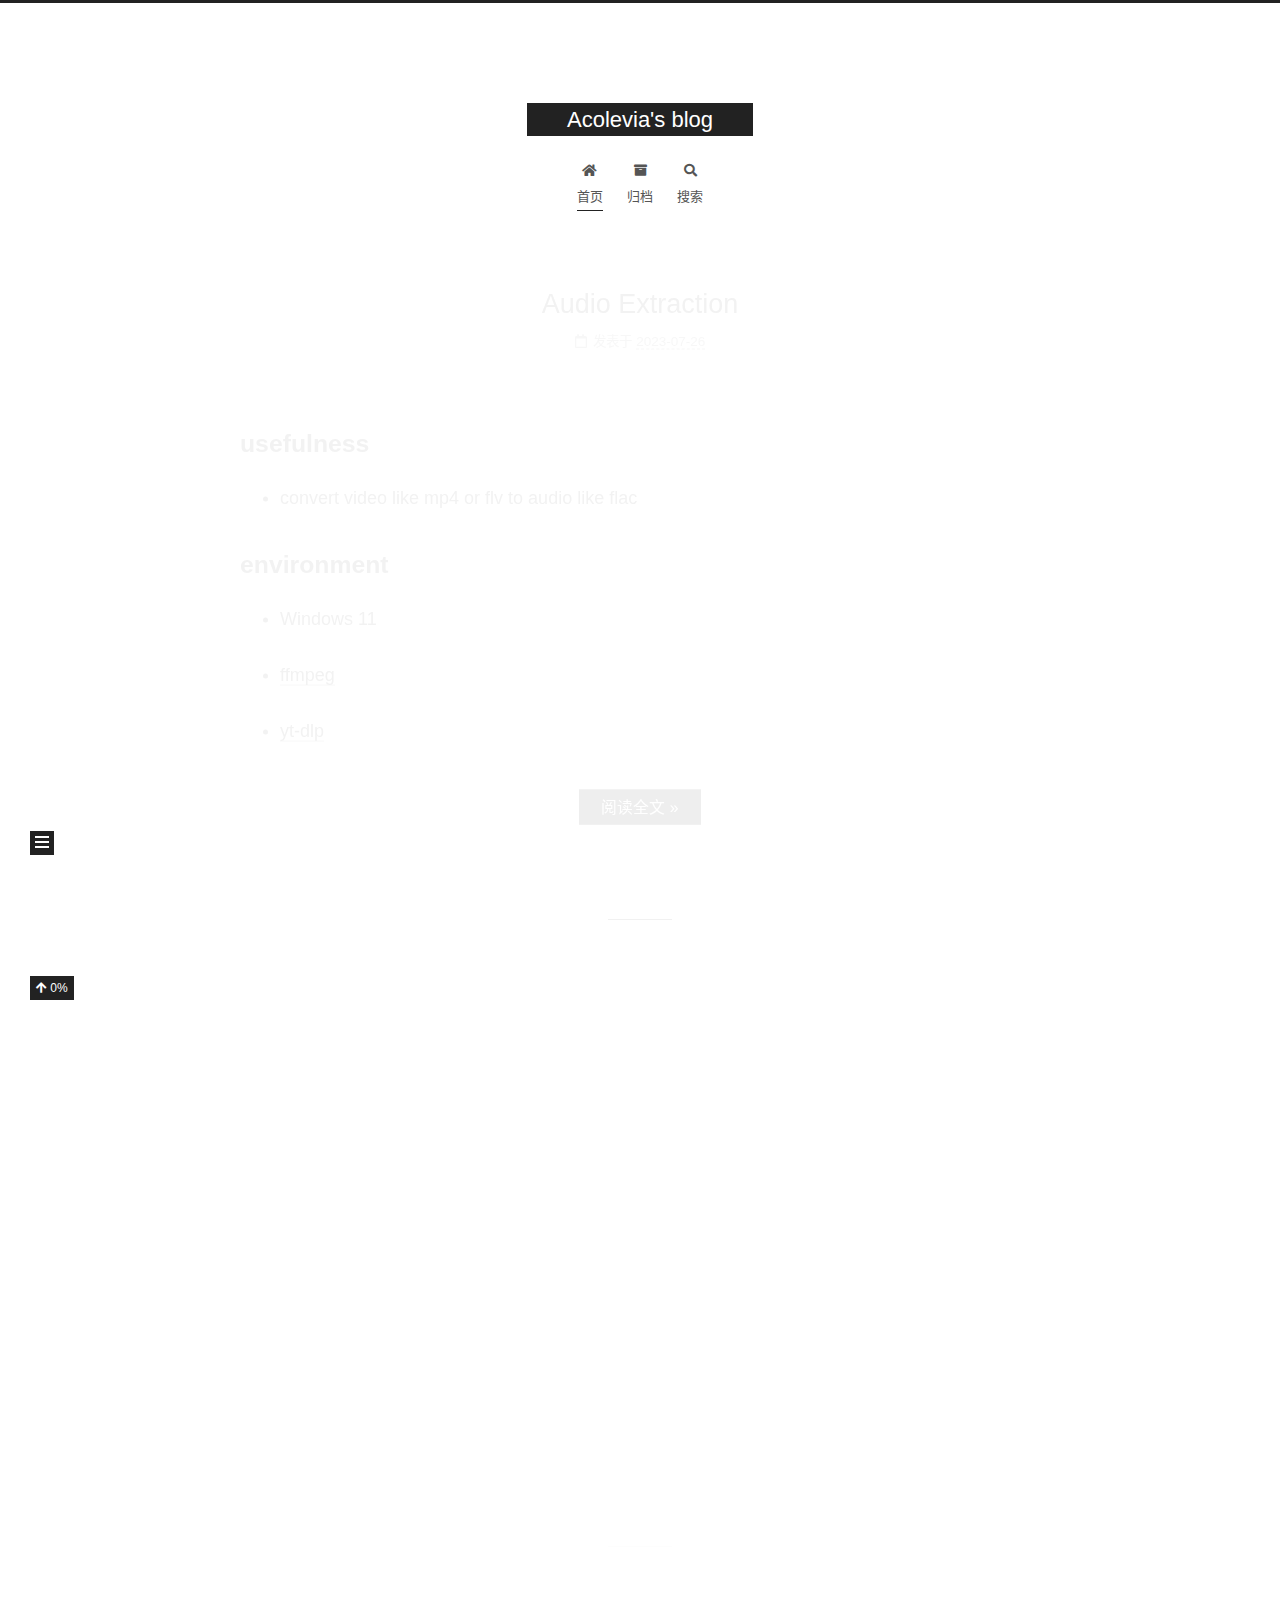
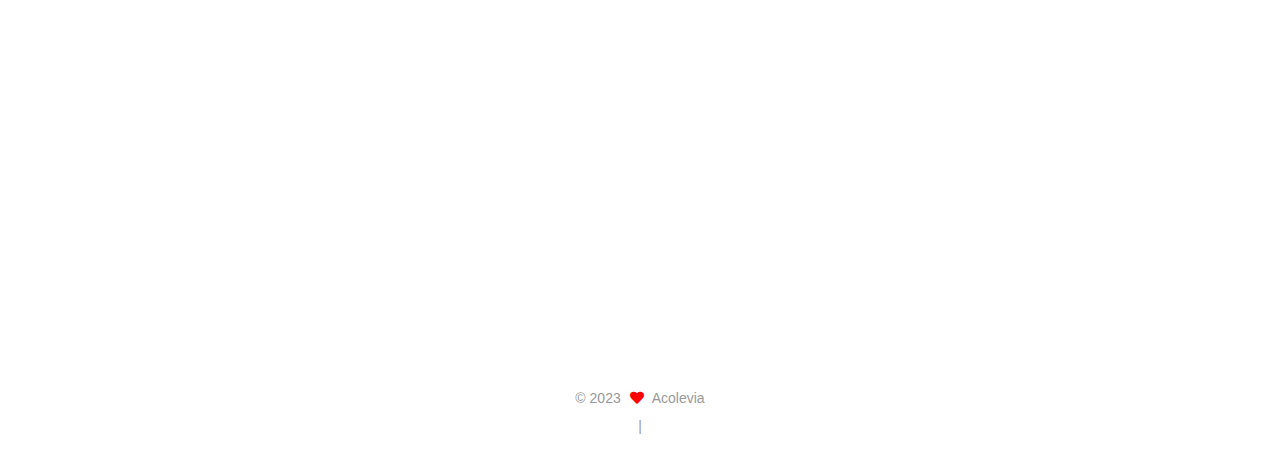
==== index.html @ 75b276a3 "Site updated: 2023-07-26 22:50:35" ====
<!DOCTYPE html>
<html lang="zh-CN">
<head>
  <meta charset="UTF-8">
<meta name="viewport" content="width=device-width, initial-scale=1, maximum-scale=2">
<meta name="theme-color" content="#222">
<meta name="generator" content="Hexo 6.3.0">
  <link rel="apple-touch-icon" sizes="180x180" href="/images/favicon.png">
  <link rel="icon" type="image/png" sizes="32x32" href="/images/favicon.png">
  <link rel="icon" type="image/png" sizes="16x16" href="/images/favicon.png">
  <link rel="mask-icon" href="/images/favicon.png" color="#222">

<link rel="stylesheet" href="/css/main.css">


<link rel="stylesheet" href="/lib/font-awesome/css/all.min.css">

<script id="hexo-configurations">
    var NexT = window.NexT || {};
    var CONFIG = {"hostname":"acolevia.ga","root":"/","scheme":"Muse","version":"7.8.0","exturl":false,"sidebar":{"position":"left","display":"post","padding":18,"offset":12,"onmobile":false},"copycode":{"enable":false,"show_result":false,"style":null},"back2top":{"enable":true,"sidebar":false,"scrollpercent":true},"bookmark":{"enable":false,"color":"#222","save":"auto"},"fancybox":false,"mediumzoom":false,"lazyload":false,"pangu":false,"comments":{"style":"tabs","active":null,"storage":true,"lazyload":false,"nav":null},"algolia":{"hits":{"per_page":10},"labels":{"input_placeholder":"Search for Posts","hits_empty":"We didn't find any results for the search: ${query}","hits_stats":"${hits} results found in ${time} ms"}},"localsearch":{"enable":true,"trigger":"auto","top_n_per_article":1,"unescape":false,"preload":false},"motion":{"enable":true,"async":false,"transition":{"post_block":"fadeIn","post_header":"slideDownIn","post_body":"slideDownIn","coll_header":"slideLeftIn","sidebar":"slideUpIn"}},"path":"search.xml"};
  </script>

  <meta name="description" content="share something">
<meta property="og:type" content="website">
<meta property="og:title" content="Acolevia&#39;s blog">
<meta property="og:url" content="http://acolevia.ga/index.html">
<meta property="og:site_name" content="Acolevia&#39;s blog">
<meta property="og:description" content="share something">
<meta property="og:locale" content="zh_CN">
<meta property="article:author" content="Acolevia">
<meta name="twitter:card" content="summary">

<link rel="canonical" href="http://acolevia.ga/">


<script id="page-configurations">
  // https://hexo.io/docs/variables.html
  CONFIG.page = {
    sidebar: "",
    isHome : true,
    isPost : false,
    lang   : 'zh-CN'
  };
</script>

  <title>Acolevia's blog</title>
  






  <noscript>
  <style>
  .use-motion .brand,
  .use-motion .menu-item,
  .sidebar-inner,
  .use-motion .post-block,
  .use-motion .pagination,
  .use-motion .comments,
  .use-motion .post-header,
  .use-motion .post-body,
  .use-motion .collection-header { opacity: initial; }

  .use-motion .site-title,
  .use-motion .site-subtitle {
    opacity: initial;
    top: initial;
  }

  .use-motion .logo-line-before i { left: initial; }
  .use-motion .logo-line-after i { right: initial; }
  </style>
</noscript>

</head>

<body itemscope itemtype="http://schema.org/WebPage">
  <div class="container use-motion">
    <div class="headband"></div>

    <header class="header" itemscope itemtype="http://schema.org/WPHeader">
      <div class="header-inner"><div class="site-brand-container">
  <div class="site-nav-toggle">
    <div class="toggle" aria-label="切换导航栏">
      <span class="toggle-line toggle-line-first"></span>
      <span class="toggle-line toggle-line-middle"></span>
      <span class="toggle-line toggle-line-last"></span>
    </div>
  </div>

  <div class="site-meta">

    <a href="/" class="brand" rel="start">
      <span class="logo-line-before"><i></i></span>
      <h1 class="site-title">Acolevia's blog</h1>
      <span class="logo-line-after"><i></i></span>
    </a>
  </div>

  <div class="site-nav-right">
    <div class="toggle popup-trigger">
        <i class="fa fa-search fa-fw fa-lg"></i>
    </div>
  </div>
</div>




<nav class="site-nav">
  <ul id="menu" class="main-menu menu">
        <li class="menu-item menu-item-home">

    <a href="/" rel="section"><i class="fa fa-home fa-fw"></i>首页</a>

  </li>
        <li class="menu-item menu-item-archives">

    <a href="/archives/" rel="section"><i class="fa fa-archive fa-fw"></i>归档</a>

  </li>
      <li class="menu-item menu-item-search">
        <a role="button" class="popup-trigger"><i class="fa fa-search fa-fw"></i>搜索
        </a>
      </li>
  </ul>
</nav>



  <div class="search-pop-overlay">
    <div class="popup search-popup">
        <div class="search-header">
  <span class="search-icon">
    <i class="fa fa-search"></i>
  </span>
  <div class="search-input-container">
    <input autocomplete="off" autocapitalize="off"
           placeholder="搜索..." spellcheck="false"
           type="search" class="search-input">
  </div>
  <span class="popup-btn-close">
    <i class="fa fa-times-circle"></i>
  </span>
</div>
<div id="search-result">
  <div id="no-result">
    <i class="fa fa-spinner fa-pulse fa-5x fa-fw"></i>
  </div>
</div>

    </div>
  </div>

</div>
    </header>

    
  <div class="back-to-top">
    <i class="fa fa-arrow-up"></i>
    <span>0%</span>
  </div>


    <main class="main">
      <div class="main-inner">
        <div class="content-wrap">
          

          <div class="content index posts-expand">
            
      
  
  
  <article itemscope itemtype="http://schema.org/Article" class="post-block" lang="zh-CN">
    <link itemprop="mainEntityOfPage" href="http://acolevia.ga/2023/07/26/Audio-Extraction/">

    <span hidden itemprop="author" itemscope itemtype="http://schema.org/Person">
      <meta itemprop="image" content="/images/avatar.gif">
      <meta itemprop="name" content="Acolevia">
      <meta itemprop="description" content="share something">
    </span>

    <span hidden itemprop="publisher" itemscope itemtype="http://schema.org/Organization">
      <meta itemprop="name" content="Acolevia's blog">
    </span>
      <header class="post-header">
        <h2 class="post-title" itemprop="name headline">
          
            <a href="/2023/07/26/Audio-Extraction/" class="post-title-link" itemprop="url">Audio Extraction</a>
        </h2>

        <div class="post-meta">
            <span class="post-meta-item">
              <span class="post-meta-item-icon">
                <i class="far fa-calendar"></i>
              </span>
              <span class="post-meta-item-text">发表于</span>
              

              <time title="创建时间：2023-07-26 14:44:27 / 修改时间：16:26:02" itemprop="dateCreated datePublished" datetime="2023-07-26T14:44:27+08:00">2023-07-26</time>
            </span>

          

        </div>
      </header>

    
    
    
    <div class="post-body" itemprop="articleBody">

      
          <h2 id="usefulness"><a href="#usefulness" class="headerlink" title="usefulness"></a>usefulness</h2><ul>
<li>convert video like mp4 or flv to audio like flac</li>
</ul>
<h2 id="environment"><a href="#environment" class="headerlink" title="environment"></a>environment</h2><ul>
<li><p>Windows 11</p>
</li>
<li><p><a target="_blank" rel="noopener" href="https://www.ffmpeg.org/">ffmpeg</a></p>
</li>
<li><p><a target="_blank" rel="noopener" href="https://github.com/yt-dlp/yt-dlp">yt-dlp</a></p>
</li>
</ul>
          <!--noindex-->
            <div class="post-button">
              <a class="btn" href="/2023/07/26/Audio-Extraction/#more" rel="contents">
                阅读全文 &raquo;
              </a>
            </div>
          <!--/noindex-->
        
      
    </div>

    
    
    
      <footer class="post-footer">
        <div class="post-eof"></div>
      </footer>
  </article>
  
  
  

      
  
  
  <article itemscope itemtype="http://schema.org/Article" class="post-block" lang="zh-CN">
    <link itemprop="mainEntityOfPage" href="http://acolevia.ga/2023/07/24/%E6%B5%81%E9%87%8F%E8%BD%AC%E5%8F%91/">

    <span hidden itemprop="author" itemscope itemtype="http://schema.org/Person">
      <meta itemprop="image" content="/images/avatar.gif">
      <meta itemprop="name" content="Acolevia">
      <meta itemprop="description" content="share something">
    </span>

    <span hidden itemprop="publisher" itemscope itemtype="http://schema.org/Organization">
      <meta itemprop="name" content="Acolevia's blog">
    </span>
      <header class="post-header">
        <h2 class="post-title" itemprop="name headline">
          
            <a href="/2023/07/24/%E6%B5%81%E9%87%8F%E8%BD%AC%E5%8F%91/" class="post-title-link" itemprop="url">流量转发</a>
        </h2>

        <div class="post-meta">
            <span class="post-meta-item">
              <span class="post-meta-item-icon">
                <i class="far fa-calendar"></i>
              </span>
              <span class="post-meta-item-text">发表于</span>

              <time title="创建时间：2023-07-24 15:00:58" itemprop="dateCreated datePublished" datetime="2023-07-24T15:00:58+08:00">2023-07-24</time>
            </span>
              <span class="post-meta-item">
                <span class="post-meta-item-icon">
                  <i class="far fa-calendar-check"></i>
                </span>
                <span class="post-meta-item-text">更新于</span>
                <time title="修改时间：2023-07-26 13:55:28" itemprop="dateModified" datetime="2023-07-26T13:55:28+08:00">2023-07-26</time>
              </span>

          

        </div>
      </header>

    
    
    
    <div class="post-body" itemprop="articleBody">

      
          <h2 id="简介"><a href="#简介" class="headerlink" title="简介"></a>简介</h2><ul>
<li><p><a target="_blank" rel="noopener" href="https://v2.gost.run/">gost</a> 是一个用 Go 语言实现的安全隧道，是一个开源的代理工具</p>
</li>
<li><p>通过 gost 可将 A 机器的请求转发给 B 机器处理，或者将本地 C 端口的数据转发到远程 D 端口</p>
</li>
</ul>
<h2 id="环境"><a href="#环境" class="headerlink" title="环境"></a>环境</h2><ul>
<li>Debian 11 64 bit</li>
</ul>
          <!--noindex-->
            <div class="post-button">
              <a class="btn" href="/2023/07/24/%E6%B5%81%E9%87%8F%E8%BD%AC%E5%8F%91/#more" rel="contents">
                阅读全文 &raquo;
              </a>
            </div>
          <!--/noindex-->
        
      
    </div>

    
    
    
      <footer class="post-footer">
        <div class="post-eof"></div>
      </footer>
  </article>
  
  
  

      
  
  
  <article itemscope itemtype="http://schema.org/Article" class="post-block" lang="zh-CN">
    <link itemprop="mainEntityOfPage" href="http://acolevia.ga/2023/07/07/%E5%85%8D%E5%AF%86%E7%99%BB%E5%BD%95/">

    <span hidden itemprop="author" itemscope itemtype="http://schema.org/Person">
      <meta itemprop="image" content="/images/avatar.gif">
      <meta itemprop="name" content="Acolevia">
      <meta itemprop="description" content="share something">
    </span>

    <span hidden itemprop="publisher" itemscope itemtype="http://schema.org/Organization">
      <meta itemprop="name" content="Acolevia's blog">
    </span>
      <header class="post-header">
        <h2 class="post-title" itemprop="name headline">
          
            <a href="/2023/07/07/%E5%85%8D%E5%AF%86%E7%99%BB%E5%BD%95/" class="post-title-link" itemprop="url">免密登录</a>
        </h2>

        <div class="post-meta">
            <span class="post-meta-item">
              <span class="post-meta-item-icon">
                <i class="far fa-calendar"></i>
              </span>
              <span class="post-meta-item-text">发表于</span>
              

              <time title="创建时间：2023-07-07 19:59:00 / 修改时间：21:30:34" itemprop="dateCreated datePublished" datetime="2023-07-07T19:59:00+08:00">2023-07-07</time>
            </span>

          

        </div>
      </header>

    
    
    
    <div class="post-body" itemprop="articleBody">

      
          <h2 id="前言"><a href="#前言" class="headerlink" title="前言"></a>前言</h2><ul>
<li>ssh 默认登录需要输入密码，如果有多台机器，且密码都不一样，那么登录的次数多了还是挺折磨的；本着能偷懒就偷懒的原则，给家里的机器和服务器都配上密钥登录，再配合 Windows 的终端 terminal 可不敲命令就能 ssh 登录到机器上</li>
</ul>
<h2 id="环境"><a href="#环境" class="headerlink" title="环境"></a>环境</h2><ul>
<li><p>本地机器：Windows 11</p>
</li>
<li><p>远程登录机器：OpenWrt，NAS 群晖，Ubuntu</p>
</li>
</ul>
          <!--noindex-->
            <div class="post-button">
              <a class="btn" href="/2023/07/07/%E5%85%8D%E5%AF%86%E7%99%BB%E5%BD%95/#more" rel="contents">
                阅读全文 &raquo;
              </a>
            </div>
          <!--/noindex-->
        
      
    </div>

    
    
    
      <footer class="post-footer">
        <div class="post-eof"></div>
      </footer>
  </article>
  
  
  

      
  
  
  <article itemscope itemtype="http://schema.org/Article" class="post-block" lang="zh-CN">
    <link itemprop="mainEntityOfPage" href="http://acolevia.ga/2023/06/20/%E5%BC%82%E5%9C%B0%E7%BB%84%E7%BD%91/">

    <span hidden itemprop="author" itemscope itemtype="http://schema.org/Person">
      <meta itemprop="image" content="/images/avatar.gif">
      <meta itemprop="name" content="Acolevia">
      <meta itemprop="description" content="share something">
    </span>

    <span hidden itemprop="publisher" itemscope itemtype="http://schema.org/Organization">
      <meta itemprop="name" content="Acolevia's blog">
    </span>
      <header class="post-header">
        <h2 class="post-title" itemprop="name headline">
          
            <a href="/2023/06/20/%E5%BC%82%E5%9C%B0%E7%BB%84%E7%BD%91/" class="post-title-link" itemprop="url">SD-WAN 异地组网</a>
        </h2>

        <div class="post-meta">
            <span class="post-meta-item">
              <span class="post-meta-item-icon">
                <i class="far fa-calendar"></i>
              </span>
              <span class="post-meta-item-text">发表于</span>

              <time title="创建时间：2023-06-20 10:08:00" itemprop="dateCreated datePublished" datetime="2023-06-20T10:08:00+08:00">2023-06-20</time>
            </span>
              <span class="post-meta-item">
                <span class="post-meta-item-icon">
                  <i class="far fa-calendar-check"></i>
                </span>
                <span class="post-meta-item-text">更新于</span>
                <time title="修改时间：2023-07-07 21:47:46" itemprop="dateModified" datetime="2023-07-07T21:47:46+08:00">2023-07-07</time>
              </span>

          

        </div>
      </header>

    
    
    
    <div class="post-body" itemprop="articleBody">

      
          <h2 id="前言"><a href="#前言" class="headerlink" title="前言"></a>前言</h2><ul>
<li>有时候需要两个局域网之间能互相访问，比如远程办公需要访问公司的资料，或者外出需要访问家里的 NAS；基于管理和安全的考虑，结合用过的软件，这里做下记录</li>
</ul>
<h2 id="方案"><a href="#方案" class="headerlink" title="方案"></a>方案</h2><ul>
<li>异地组网的方案有很多，这里以 WireGuard，ZeroTier，TailScale 这三个软件为主，其他诸如 OmniEdge，向日葵等没用过的就不做说明了</li>
</ul>
          <!--noindex-->
            <div class="post-button">
              <a class="btn" href="/2023/06/20/%E5%BC%82%E5%9C%B0%E7%BB%84%E7%BD%91/#more" rel="contents">
                阅读全文 &raquo;
              </a>
            </div>
          <!--/noindex-->
        
      
    </div>

    
    
    
      <footer class="post-footer">
        <div class="post-eof"></div>
      </footer>
  </article>
  
  
  

      
  
  
  <article itemscope itemtype="http://schema.org/Article" class="post-block" lang="zh-CN">
    <link itemprop="mainEntityOfPage" href="http://acolevia.ga/2023/05/25/About-AI-Singer/">

    <span hidden itemprop="author" itemscope itemtype="http://schema.org/Person">
      <meta itemprop="image" content="/images/avatar.gif">
      <meta itemprop="name" content="Acolevia">
      <meta itemprop="description" content="share something">
    </span>

    <span hidden itemprop="publisher" itemscope itemtype="http://schema.org/Organization">
      <meta itemprop="name" content="Acolevia's blog">
    </span>
      <header class="post-header">
        <h2 class="post-title" itemprop="name headline">
          
            <a href="/2023/05/25/About-AI-Singer/" class="post-title-link" itemprop="url">About AI Singer</a>
        </h2>

        <div class="post-meta">
            <span class="post-meta-item">
              <span class="post-meta-item-icon">
                <i class="far fa-calendar"></i>
              </span>
              <span class="post-meta-item-text">发表于</span>

              <time title="创建时间：2023-05-25 10:10:47" itemprop="dateCreated datePublished" datetime="2023-05-25T10:10:47+08:00">2023-05-25</time>
            </span>
              <span class="post-meta-item">
                <span class="post-meta-item-icon">
                  <i class="far fa-calendar-check"></i>
                </span>
                <span class="post-meta-item-text">更新于</span>
                <time title="修改时间：2023-07-26 15:06:30" itemprop="dateModified" datetime="2023-07-26T15:06:30+08:00">2023-07-26</time>
              </span>

          

        </div>
      </header>

    
    
    
    <div class="post-body" itemprop="articleBody">

      
          <h2 id="起因："><a href="#起因：" class="headerlink" title="起因："></a>起因：</h2><ul>
<li>最近一段时间 AI 孙燕姿实在是 popular，到处都是 AI 翻唱，碰巧又看到了孙燕姿写的关于她的 AI 的 <a target="_blank" rel="noopener" href="http://www.makemusic.sg/blog/wodeai">blog</a>，于是就想着来试一下</li>
</ul>
<h2 id="声明："><a href="#声明：" class="headerlink" title="声明："></a>声明：</h2><ul>
<li><p>本文章只是记录在过程中的遇到的问题，以及解决方法，目的是给想要尝试的小伙伴提供思路，如有侵权请告知本人删除</p>
</li>
<li><p>本文章只有推理的过程，没有训练模型的过程</p>
</li>
</ul>
          <!--noindex-->
            <div class="post-button">
              <a class="btn" href="/2023/05/25/About-AI-Singer/#more" rel="contents">
                阅读全文 &raquo;
              </a>
            </div>
          <!--/noindex-->
        
      
    </div>

    
    
    
      <footer class="post-footer">
        <div class="post-eof"></div>
      </footer>
  </article>
  
  
  


  



          </div>
          

<script>
  window.addEventListener('tabs:register', () => {
    let { activeClass } = CONFIG.comments;
    if (CONFIG.comments.storage) {
      activeClass = localStorage.getItem('comments_active') || activeClass;
    }
    if (activeClass) {
      let activeTab = document.querySelector(`a[href="#comment-${activeClass}"]`);
      if (activeTab) {
        activeTab.click();
      }
    }
  });
  if (CONFIG.comments.storage) {
    window.addEventListener('tabs:click', event => {
      if (!event.target.matches('.tabs-comment .tab-content .tab-pane')) return;
      let commentClass = event.target.classList[1];
      localStorage.setItem('comments_active', commentClass);
    });
  }
</script>

        </div>
          
  
  <div class="toggle sidebar-toggle">
    <span class="toggle-line toggle-line-first"></span>
    <span class="toggle-line toggle-line-middle"></span>
    <span class="toggle-line toggle-line-last"></span>
  </div>

  <aside class="sidebar">
    <div class="sidebar-inner">

      <ul class="sidebar-nav motion-element">
        <li class="sidebar-nav-toc">
          文章目录
        </li>
        <li class="sidebar-nav-overview">
          站点概览
        </li>
      </ul>

      <!--noindex-->
      <div class="post-toc-wrap sidebar-panel">
      </div>
      <!--/noindex-->

      <div class="site-overview-wrap sidebar-panel">
        <div class="site-author motion-element" itemprop="author" itemscope itemtype="http://schema.org/Person">
  <p class="site-author-name" itemprop="name">Acolevia</p>
  <div class="site-description" itemprop="description">share something</div>
</div>
<div class="site-state-wrap motion-element">
  <nav class="site-state">
      <div class="site-state-item site-state-posts">
          <a href="/archives/">
        
          <span class="site-state-item-count">5</span>
          <span class="site-state-item-name">日志</span>
        </a>
      </div>
  </nav>
</div>
  <div class="links-of-author motion-element">
      <span class="links-of-author-item">
        <a href="https://github.com/Acolevia" title="GitHub → https:&#x2F;&#x2F;github.com&#x2F;Acolevia" rel="noopener" target="_blank"><i class="fab fa-github fa-fw"></i></a>
      </span>
      <span class="links-of-author-item">
        <a href="https://twitter.com/Acolevia1" title="Twitter → https:&#x2F;&#x2F;twitter.com&#x2F;Acolevia1" rel="noopener" target="_blank"><i class="fab fa-twitter fa-fw"></i></a>
      </span>
  </div>



      </div>

    </div>
  </aside>
  <div id="sidebar-dimmer"></div>


      </div>
    </main>

    <footer class="footer">
      <div class="footer-inner">
        

        

<div class="copyright">
  
  &copy; 
  <span itemprop="copyrightYear">2023</span>
  <span class="with-love">
    <i class="fa fa-heart"></i>
  </span>
  <span class="author" itemprop="copyrightHolder">Acolevia</span>
</div>
        
<div class="busuanzi-count">
  <script async src="https://busuanzi.ibruce.info/busuanzi/2.3/busuanzi.pure.mini.js"></script>
    <span class="post-meta-item" id="busuanzi_container_site_uv" style="display: none;">
      <span class="post-meta-item-icon">
        <i class="fa fa-user"></i>
      </span>
      <span class="site-uv" title="总访客量">
        <span id="busuanzi_value_site_uv"></span>
      </span>
    </span>
    <span class="post-meta-divider">|</span>
    <span class="post-meta-item" id="busuanzi_container_site_pv" style="display: none;">
      <span class="post-meta-item-icon">
        <i class="fa fa-eye"></i>
      </span>
      <span class="site-pv" title="总访问量">
        <span id="busuanzi_value_site_pv"></span>
      </span>
    </span>
</div>








      </div>
    </footer>
  </div>

  
  <script src="/lib/anime.min.js"></script>
  <script src="/lib/velocity/velocity.min.js"></script>
  <script src="/lib/velocity/velocity.ui.min.js"></script>

<script src="/js/utils.js"></script>

<script src="/js/motion.js"></script>


<script src="/js/schemes/muse.js"></script>


<script src="/js/next-boot.js"></script>




  




  
<script src="/js/local-search.js"></script>













  

  


</body>
</html>
---- css/main.css ----
:root {
  --body-bg-color: #fff;
  --content-bg-color: #fff;
  --card-bg-color: #f5f5f5;
  --text-color: #555;
  --blockquote-color: #666;
  --link-color: #555;
  --link-hover-color: #222;
  --brand-color: #fff;
  --brand-hover-color: #fff;
  --table-row-odd-bg-color: #f9f9f9;
  --table-row-hover-bg-color: #f5f5f5;
  --menu-item-bg-color: #f5f5f5;
  --btn-default-bg: #222;
  --btn-default-color: #fff;
  --btn-default-border-color: #222;
  --btn-default-hover-bg: #fff;
  --btn-default-hover-color: #222;
  --btn-default-hover-border-color: #222;
}
@media (prefers-color-scheme: dark) {
  :root {
    --body-bg-color: #282828;
    --content-bg-color: #333;
    --card-bg-color: #555;
    --text-color: #ccc;
    --blockquote-color: #bbb;
    --link-color: #ccc;
    --link-hover-color: #eee;
    --brand-color: #ddd;
    --brand-hover-color: #ddd;
    --table-row-odd-bg-color: #282828;
    --table-row-hover-bg-color: #363636;
    --menu-item-bg-color: #555;
    --btn-default-bg: #222;
    --btn-default-color: #ccc;
    --btn-default-border-color: #555;
    --btn-default-hover-bg: #666;
    --btn-default-hover-color: #ccc;
    --btn-default-hover-border-color: #666;
  }
  img {
    opacity: 0.75;
  }
  img:hover {
    opacity: 0.9;
  }
}
html {
  line-height: 1.15; /* 1 */
  -webkit-text-size-adjust: 100%; /* 2 */
}
body {
  margin: 0;
}
main {
  display: block;
}
h1 {
  font-size: 2em;
  margin: 0.67em 0;
}
hr {
  box-sizing: content-box; /* 1 */
  height: 0; /* 1 */
  overflow: visible; /* 2 */
}
pre {
  font-family: monospace, monospace; /* 1 */
  font-size: 1em; /* 2 */
}
a {
  background: transparent;
}
abbr[title] {
  border-bottom: none; /* 1 */
  text-decoration: underline; /* 2 */
  text-decoration: underline dotted; /* 2 */
}
b,
strong {
  font-weight: bolder;
}
code,
kbd,
samp {
  font-family: monospace, monospace; /* 1 */
  font-size: 1em; /* 2 */
}
small {
  font-size: 80%;
}
sub,
sup {
  font-size: 75%;
  line-height: 0;
  position: relative;
  vertical-align: baseline;
}
sub {
  bottom: -0.25em;
}
sup {
  top: -0.5em;
}
img {
  border-style: none;
}
button,
input,
optgroup,
select,
textarea {
  font-family: inherit; /* 1 */
  font-size: 100%; /* 1 */
  line-height: 1.15; /* 1 */
  margin: 0; /* 2 */
}
button,
input {
/* 1 */
  overflow: visible;
}
button,
select {
/* 1 */
  text-transform: none;
}
button,
[type='button'],
[type='reset'],
[type='submit'] {
  -webkit-appearance: button;
}
button::-moz-focus-inner,
[type='button']::-moz-focus-inner,
[type='reset']::-moz-focus-inner,
[type='submit']::-moz-focus-inner {
  border-style: none;
  padding: 0;
}
button:-moz-focusring,
[type='button']:-moz-focusring,
[type='reset']:-moz-focusring,
[type='submit']:-moz-focusring {
  outline: 1px dotted ButtonText;
}
fieldset {
  padding: 0.35em 0.75em 0.625em;
}
legend {
  box-sizing: border-box; /* 1 */
  color: inherit; /* 2 */
  display: table; /* 1 */
  max-width: 100%; /* 1 */
  padding: 0; /* 3 */
  white-space: normal; /* 1 */
}
progress {
  vertical-align: baseline;
}
textarea {
  overflow: auto;
}
[type='checkbox'],
[type='radio'] {
  box-sizing: border-box; /* 1 */
  padding: 0; /* 2 */
}
[type='number']::-webkit-inner-spin-button,
[type='number']::-webkit-outer-spin-button {
  height: auto;
}
[type='search'] {
  outline-offset: -2px; /* 2 */
  -webkit-appearance: textfield; /* 1 */
}
[type='search']::-webkit-search-decoration {
  -webkit-appearance: none;
}
::-webkit-file-upload-button {
  font: inherit; /* 2 */
  -webkit-appearance: button; /* 1 */
}
details {
  display: block;
}
summary {
  display: list-item;
}
template {
  display: none;
}
[hidden] {
  display: none;
}
::selection {
  background: #262a30;
  color: #eee;
}
html,
body {
  height: 100%;
}
body {
  background: var(--body-bg-color);
  color: var(--text-color);
  font-family: 'Lato', "PingFang SC", "Microsoft YaHei", sans-serif;
  font-size: 1em;
  line-height: 2;
}
@media (max-width: 991px) {
  body {
    padding-left: 0 !important;
    padding-right: 0 !important;
  }
}
h1,
h2,
h3,
h4,
h5,
h6 {
  font-family: 'Lato', "PingFang SC", "Microsoft YaHei", sans-serif;
  font-weight: bold;
  line-height: 1.5;
  margin: 20px 0 15px;
}
h1 {
  font-size: 1.5em;
}
h2 {
  font-size: 1.375em;
}
h3 {
  font-size: 1.25em;
}
h4 {
  font-size: 1.125em;
}
h5 {
  font-size: 1em;
}
h6 {
  font-size: 0.875em;
}
p {
  margin: 0 0 20px 0;
}
a,
span.exturl {
  border-bottom: 1px solid #999;
  color: var(--link-color);
  outline: 0;
  text-decoration: none;
  overflow-wrap: break-word;
  word-wrap: break-word;
  cursor: pointer;
}
a:hover,
span.exturl:hover {
  border-bottom-color: var(--link-hover-color);
  color: var(--link-hover-color);
}
iframe,
img,
video {
  display: block;
  margin-left: auto;
  margin-right: auto;
  max-width: 100%;
}
hr {
  background-image: repeating-linear-gradient(-45deg, #ddd, #ddd 4px, transparent 4px, transparent 8px);
  border: 0;
  height: 3px;
  margin: 40px 0;
}
blockquote {
  border-left: 4px solid #ddd;
  color: var(--blockquote-color);
  margin: 0;
  padding: 0 15px;
}
blockquote cite::before {
  content: '-';
  padding: 0 5px;
}
dt {
  font-weight: bold;
}
dd {
  margin: 0;
  padding: 0;
}
kbd {
  background-color: #f5f5f5;
  background-image: linear-gradient(#eee, #fff, #eee);
  border: 1px solid #ccc;
  border-radius: 0.2em;
  box-shadow: 0.1em 0.1em 0.2em rgba(0,0,0,0.1);
  color: #555;
  font-family: inherit;
  padding: 0.1em 0.3em;
  white-space: nowrap;
}
.table-container {
  overflow: auto;
}
table {
  border-collapse: collapse;
  border-spacing: 0;
  font-size: 0.875em;
  margin: 0 0 20px 0;
  width: 100%;
}
tbody tr:nth-of-type(odd) {
  background: var(--table-row-odd-bg-color);
}
tbody tr:hover {
  background: var(--table-row-hover-bg-color);
}
caption,
th,
td {
  font-weight: normal;
  padding: 8px;
  vertical-align: middle;
}
th,
td {
  border: 1px solid #ddd;
  border-bottom: 3px solid #ddd;
}
th {
  font-weight: 700;
  padding-bottom: 10px;
}
td {
  border-bottom-width: 1px;
}
.btn {
  background: var(--btn-default-bg);
  border: 2px solid var(--btn-default-border-color);
  border-radius: 0;
  color: var(--btn-default-color);
  display: inline-block;
  font-size: 0.875em;
  line-height: 2;
  padding: 0 20px;
  text-decoration: none;
  transition-property: background-color;
  transition-delay: 0s;
  transition-duration: 0.2s;
  transition-timing-function: ease-in-out;
}
.btn:hover {
  background: var(--btn-default-hover-bg);
  border-color: var(--btn-default-hover-border-color);
  color: var(--btn-default-hover-color);
}
.btn + .btn {
  margin: 0 0 8px 8px;
}
.btn .fa-fw {
  text-align: left;
  width: 1.285714285714286em;
}
.toggle {
  line-height: 0;
}
.toggle .toggle-line {
  background: #fff;
  display: inline-block;
  height: 2px;
  left: 0;
  position: relative;
  top: 0;
  transition: all 0.4s;
  vertical-align: top;
  width: 100%;
}
.toggle .toggle-line:not(:first-child) {
  margin-top: 3px;
}
.toggle.toggle-arrow .toggle-line-first {
  left: 50%;
  top: 2px;
  transform: rotate(45deg);
  width: 50%;
}
.toggle.toggle-arrow .toggle-line-middle {
  left: 2px;
  width: 90%;
}
.toggle.toggle-arrow .toggle-line-last {
  left: 50%;
  top: -2px;
  transform: rotate(-45deg);
  width: 50%;
}
.toggle.toggle-close .toggle-line-first {
  transform: rotate(-45deg);
  top: 5px;
}
.toggle.toggle-close .toggle-line-middle {
  opacity: 0;
}
.toggle.toggle-close .toggle-line-last {
  transform: rotate(45deg);
  top: -5px;
}
.highlight,
pre {
  background: #f7f7f7;
  color: #4d4d4c;
  line-height: 1.6;
  margin: 0 auto 20px;
}
pre,
code {
  font-family: consolas, Menlo, monospace, "PingFang SC", "Microsoft YaHei";
}
code {
  background: #eee;
  border-radius: 3px;
  color: #555;
  padding: 2px 4px;
  overflow-wrap: break-word;
  word-wrap: break-word;
}
.highlight *::selection {
  background: #d6d6d6;
}
.highlight pre {
  border: 0;
  margin: 0;
  padding: 10px 0;
}
.highlight table {
  border: 0;
  margin: 0;
  width: auto;
}
.highlight td {
  border: 0;
  padding: 0;
}
.highlight figcaption {
  background: #eff2f3;
  color: #4d4d4c;
  display: flex;
  font-size: 0.875em;
  justify-content: space-between;
  line-height: 1.2;
  padding: 0.5em;
}
.highlight figcaption a {
  color: #4d4d4c;
}
.highlight figcaption a:hover {
  border-bottom-color: #4d4d4c;
}
.highlight .gutter {
  -moz-user-select: none;
  -ms-user-select: none;
  -webkit-user-select: none;
  user-select: none;
}
.highlight .gutter pre {
  background: #eff2f3;
  color: #869194;
  padding-left: 10px;
  padding-right: 10px;
  text-align: right;
}
.highlight .code pre {
  background: #f7f7f7;
  padding-left: 10px;
  width: 100%;
}
.gist table {
  width: auto;
}
.gist table td {
  border: 0;
}
pre {
  overflow: auto;
  padding: 10px;
}
pre code {
  background: none;
  color: #4d4d4c;
  font-size: 0.875em;
  padding: 0;
  text-shadow: none;
}
pre .deletion {
  background: #fdd;
}
pre .addition {
  background: #dfd;
}
pre .meta {
  color: #eab700;
  -moz-user-select: none;
  -ms-user-select: none;
  -webkit-user-select: none;
  user-select: none;
}
pre .comment {
  color: #8e908c;
}
pre .variable,
pre .attribute,
pre .tag,
pre .name,
pre .regexp,
pre .ruby .constant,
pre .xml .tag .title,
pre .xml .pi,
pre .xml .doctype,
pre .html .doctype,
pre .css .id,
pre .css .class,
pre .css .pseudo {
  color: #c82829;
}
pre .number,
pre .preprocessor,
pre .built_in,
pre .builtin-name,
pre .literal,
pre .params,
pre .constant,
pre .command {
  color: #f5871f;
}
pre .ruby .class .title,
pre .css .rules .attribute,
pre .string,
pre .symbol,
pre .value,
pre .inheritance,
pre .header,
pre .ruby .symbol,
pre .xml .cdata,
pre .special,
pre .formula {
  color: #718c00;
}
pre .title,
pre .css .hexcolor {
  color: #3e999f;
}
pre .function,
pre .python .decorator,
pre .python .title,
pre .ruby .function .title,
pre .ruby .title .keyword,
pre .perl .sub,
pre .javascript .title,
pre .coffeescript .title {
  color: #4271ae;
}
pre .keyword,
pre .javascript .function {
  color: #8959a8;
}
.blockquote-center {
  border-left: none;
  margin: 40px 0;
  padding: 0;
  position: relative;
  text-align: center;
}
.blockquote-center .fa {
  display: block;
  opacity: 0.6;
  position: absolute;
  width: 100%;
}
.blockquote-center .fa-quote-left {
  border-top: 1px solid #ccc;
  text-align: left;
  top: -20px;
}
.blockquote-center .fa-quote-right {
  border-bottom: 1px solid #ccc;
  text-align: right;
  bottom: -20px;
}
.blockquote-center p,
.blockquote-center div {
  text-align: center;
}
.post-body .group-picture img {
  margin: 0 auto;
  padding: 0 3px;
}
.group-picture-row {
  margin-bottom: 6px;
  overflow: hidden;
}
.group-picture-column {
  float: left;
  margin-bottom: 10px;
}
.post-body .label {
  color: #555;
  display: inline;
  padding: 0 2px;
}
.post-body .label.default {
  background: #f0f0f0;
}
.post-body .label.primary {
  background: #efe6f7;
}
.post-body .label.info {
  background: #e5f2f8;
}
.post-body .label.success {
  background: #e7f4e9;
}
.post-body .label.warning {
  background: #fcf6e1;
}
.post-body .label.danger {
  background: #fae8eb;
}
.post-body .tabs {
  margin-bottom: 20px;
}
.post-body .tabs,
.tabs-comment {
  display: block;
  padding-top: 10px;
  position: relative;
}
.post-body .tabs ul.nav-tabs,
.tabs-comment ul.nav-tabs {
  display: flex;
  flex-wrap: wrap;
  margin: 0;
  margin-bottom: -1px;
  padding: 0;
}
@media (max-width: 413px) {
  .post-body .tabs ul.nav-tabs,
  .tabs-comment ul.nav-tabs {
    display: block;
    margin-bottom: 5px;
  }
}
.post-body .tabs ul.nav-tabs li.tab,
.tabs-comment ul.nav-tabs li.tab {
  border-bottom: 1px solid #ddd;
  border-left: 1px solid transparent;
  border-right: 1px solid transparent;
  border-top: 3px solid transparent;
  flex-grow: 1;
  list-style-type: none;
  border-radius: 0 0 0 0;
}
@media (max-width: 413px) {
  .post-body .tabs ul.nav-tabs li.tab,
  .tabs-comment ul.nav-tabs li.tab {
    border-bottom: 1px solid transparent;
    border-left: 3px solid transparent;
    border-right: 1px solid transparent;
    border-top: 1px solid transparent;
  }
}
@media (max-width: 413px) {
  .post-body .tabs ul.nav-tabs li.tab,
  .tabs-comment ul.nav-tabs li.tab {
    border-radius: 0;
  }
}
.post-body .tabs ul.nav-tabs li.tab a,
.tabs-comment ul.nav-tabs li.tab a {
  border-bottom: initial;
  display: block;
  line-height: 1.8;
  outline: 0;
  padding: 0.25em 0.75em;
  text-align: center;
  transition-delay: 0s;
  transition-duration: 0.2s;
  transition-timing-function: ease-out;
}
.post-body .tabs ul.nav-tabs li.tab a i,
.tabs-comment ul.nav-tabs li.tab a i {
  width: 1.285714285714286em;
}
.post-body .tabs ul.nav-tabs li.tab.active,
.tabs-comment ul.nav-tabs li.tab.active {
  border-bottom: 1px solid transparent;
  border-left: 1px solid #ddd;
  border-right: 1px solid #ddd;
  border-top: 3px solid #fc6423;
}
@media (max-width: 413px) {
  .post-body .tabs ul.nav-tabs li.tab.active,
  .tabs-comment ul.nav-tabs li.tab.active {
    border-bottom: 1px solid #ddd;
    border-left: 3px solid #fc6423;
    border-right: 1px solid #ddd;
    border-top: 1px solid #ddd;
  }
}
.post-body .tabs ul.nav-tabs li.tab.active a,
.tabs-comment ul.nav-tabs li.tab.active a {
  color: var(--link-color);
  cursor: default;
}
.post-body .tabs .tab-content .tab-pane,
.tabs-comment .tab-content .tab-pane {
  border: 1px solid #ddd;
  border-top: 0;
  padding: 20px 20px 0 20px;
  border-radius: 0;
}
.post-body .tabs .tab-content .tab-pane:not(.active),
.tabs-comment .tab-content .tab-pane:not(.active) {
  display: none;
}
.post-body .tabs .tab-content .tab-pane.active,
.tabs-comment .tab-content .tab-pane.active {
  display: block;
}
.post-body .tabs .tab-content .tab-pane.active:nth-of-type(1),
.tabs-comment .tab-content .tab-pane.active:nth-of-type(1) {
  border-radius: 0 0 0 0;
}
@media (max-width: 413px) {
  .post-body .tabs .tab-content .tab-pane.active:nth-of-type(1),
  .tabs-comment .tab-content .tab-pane.active:nth-of-type(1) {
    border-radius: 0;
  }
}
.post-body .note {
  border-radius: 3px;
  margin-bottom: 20px;
  padding: 1em;
  position: relative;
  border: 1px solid #eee;
  border-left-width: 5px;
}
.post-body .note h2,
.post-body .note h3,
.post-body .note h4,
.post-body .note h5,
.post-body .note h6 {
  margin-top: 0;
  border-bottom: initial;
  margin-bottom: 0;
  padding-top: 0;
}
.post-body .note p:first-child,
.post-body .note ul:first-child,
.post-body .note ol:first-child,
.post-body .note table:first-child,
.post-body .note pre:first-child,
.post-body .note blockquote:first-child,
.post-body .note img:first-child {
  margin-top: 0;
}
.post-body .note p:last-child,
.post-body .note ul:last-child,
.post-body .note ol:last-child,
.post-body .note table:last-child,
.post-body .note pre:last-child,
.post-body .note blockquote:last-child,
.post-body .note img:last-child {
  margin-bottom: 0;
}
.post-body .note.default {
  border-left-color: #777;
}
.post-body .note.default h2,
.post-body .note.default h3,
.post-body .note.default h4,
.post-body .note.default h5,
.post-body .note.default h6 {
  color: #777;
}
.post-body .note.primary {
  border-left-color: #6f42c1;
}
.post-body .note.primary h2,
.post-body .note.primary h3,
.post-body .note.primary h4,
.post-body .note.primary h5,
.post-body .note.primary h6 {
  color: #6f42c1;
}
.post-body .note.info {
  border-left-color: #428bca;
}
.post-body .note.info h2,
.post-body .note.info h3,
.post-body .note.info h4,
.post-body .note.info h5,
.post-body .note.info h6 {
  color: #428bca;
}
.post-body .note.success {
  border-left-color: #5cb85c;
}
.post-body .note.success h2,
.post-body .note.success h3,
.post-body .note.success h4,
.post-body .note.success h5,
.post-body .note.success h6 {
  color: #5cb85c;
}
.post-body .note.warning {
  border-left-color: #f0ad4e;
}
.post-body .note.warning h2,
.post-body .note.warning h3,
.post-body .note.warning h4,
.post-body .note.warning h5,
.post-body .note.warning h6 {
  color: #f0ad4e;
}
.post-body .note.danger {
  border-left-color: #d9534f;
}
.post-body .note.danger h2,
.post-body .note.danger h3,
.post-body .note.danger h4,
.post-body .note.danger h5,
.post-body .note.danger h6 {
  color: #d9534f;
}
.pagination .prev,
.pagination .next,
.pagination .page-number,
.pagination .space {
  display: inline-block;
  margin: 0 10px;
  padding: 0 11px;
  position: relative;
  top: -1px;
}
@media (max-width: 767px) {
  .pagination .prev,
  .pagination .next,
  .pagination .page-number,
  .pagination .space {
    margin: 0 5px;
  }
}
.pagination {
  border-top: 1px solid #eee;
  margin: 120px 0 0;
  text-align: center;
}
.pagination .prev,
.pagination .next,
.pagination .page-number {
  border-bottom: 0;
  border-top: 1px solid #eee;
  transition-property: border-color;
  transition-delay: 0s;
  transition-duration: 0.2s;
  transition-timing-function: ease-in-out;
}
.pagination .prev:hover,
.pagination .next:hover,
.pagination .page-number:hover {
  border-top-color: #222;
}
.pagination .space {
  margin: 0;
  padding: 0;
}
.pagination .prev {
  margin-left: 0;
}
.pagination .next {
  margin-right: 0;
}
.pagination .page-number.current {
  background: #ccc;
  border-top-color: #ccc;
  color: #fff;
}
@media (max-width: 767px) {
  .pagination {
    border-top: none;
  }
  .pagination .prev,
  .pagination .next,
  .pagination .page-number {
    border-bottom: 1px solid #eee;
    border-top: 0;
    margin-bottom: 10px;
    padding: 0 10px;
  }
  .pagination .prev:hover,
  .pagination .next:hover,
  .pagination .page-number:hover {
    border-bottom-color: #222;
  }
}
.comments {
  margin-top: 60px;
  overflow: hidden;
}
.comment-button-group {
  display: flex;
  flex-wrap: wrap-reverse;
  justify-content: center;
  margin: 1em 0;
}
.comment-button-group .comment-button {
  margin: 0.1em 0.2em;
}
.comment-button-group .comment-button.active {
  background: var(--btn-default-hover-bg);
  border-color: var(--btn-default-hover-border-color);
  color: var(--btn-default-hover-color);
}
.comment-position {
  display: none;
}
.comment-position.active {
  display: block;
}
.tabs-comment {
  background: var(--content-bg-color);
  margin-top: 4em;
  padding-top: 0;
}
.tabs-comment .comments {
  border: 0;
  box-shadow: none;
  margin-top: 0;
  padding-top: 0;
}
.container {
  min-height: 100%;
  position: relative;
}
.main-inner {
  margin: 0 auto;
  width: 700px;
}
@media (min-width: 1200px) {
  .main-inner {
    width: 800px;
  }
}
@media (min-width: 1600px) {
  .main-inner {
    width: 900px;
  }
}
@media (max-width: 767px) {
  .content-wrap {
    padding: 0 20px;
  }
}
.header {
  background: transparent;
}
.header-inner {
  margin: 0 auto;
  width: 700px;
}
@media (min-width: 1200px) {
  .header-inner {
    width: 800px;
  }
}
@media (min-width: 1600px) {
  .header-inner {
    width: 900px;
  }
}
.site-brand-container {
  display: flex;
  flex-shrink: 0;
  padding: 0 10px;
}
.headband {
  background: #222;
  height: 3px;
}
.site-meta {
  flex-grow: 1;
  text-align: center;
}
@media (max-width: 767px) {
  .site-meta {
    text-align: center;
  }
}
.brand {
  border-bottom: none;
  color: var(--brand-color);
  display: inline-block;
  line-height: 1.375em;
  padding: 0 40px;
  position: relative;
}
.brand:hover {
  color: var(--brand-hover-color);
}
.site-title {
  font-family: 'Lato', "PingFang SC", "Microsoft YaHei", sans-serif;
  font-size: 1.375em;
  font-weight: normal;
  margin: 0;
}
.site-subtitle {
  color: #999;
  font-size: 0.8125em;
  margin: 10px 0;
}
.use-motion .brand {
  opacity: 0;
}
.use-motion .site-title,
.use-motion .site-subtitle,
.use-motion .custom-logo-image {
  opacity: 0;
  position: relative;
  top: -10px;
}
.site-nav-toggle,
.site-nav-right {
  display: none;
}
@media (max-width: 767px) {
  .site-nav-toggle,
  .site-nav-right {
    display: flex;
    flex-direction: column;
    justify-content: center;
  }
}
.site-nav-toggle .toggle,
.site-nav-right .toggle {
  color: var(--text-color);
  padding: 10px;
  width: 22px;
}
.site-nav-toggle .toggle .toggle-line,
.site-nav-right .toggle .toggle-line {
  background: var(--text-color);
  border-radius: 1px;
}
.site-nav {
  display: block;
}
@media (max-width: 767px) {
  .site-nav {
    clear: both;
    display: none;
  }
}
.site-nav.site-nav-on {
  display: block;
}
.menu {
  margin-top: 20px;
  padding-left: 0;
  text-align: center;
}
.menu-item {
  display: inline-block;
  list-style: none;
  margin: 0 10px;
}
@media (max-width: 767px) {
  .menu-item {
    display: block;
    margin-top: 10px;
  }
  .menu-item.menu-item-search {
    display: none;
  }
}
.menu-item a,
.menu-item span.exturl {
  border-bottom: 0;
  display: block;
  font-size: 0.8125em;
  transition-property: border-color;
  transition-delay: 0s;
  transition-duration: 0.2s;
  transition-timing-function: ease-in-out;
}
@media (hover: none) {
  .menu-item a:hover,
  .menu-item span.exturl:hover {
    border-bottom-color: transparent !important;
  }
}
.menu-item .fa,
.menu-item .fab,
.menu-item .far,
.menu-item .fas {
  margin-right: 8px;
}
.menu-item .badge {
  display: inline-block;
  font-weight: bold;
  line-height: 1;
  margin-left: 0.35em;
  margin-top: 0.35em;
  text-align: center;
  white-space: nowrap;
}
@media (max-width: 767px) {
  .menu-item .badge {
    float: right;
    margin-left: 0;
  }
}
.menu-item-active a,
.menu .menu-item a:hover,
.menu .menu-item span.exturl:hover {
  background: var(--menu-item-bg-color);
}
.use-motion .menu-item {
  opacity: 0;
}
.sidebar {
  background: #222;
  bottom: 0;
  box-shadow: inset 0 2px 6px #000;
  position: fixed;
  top: 0;
}
@media (max-width: 991px) {
  .sidebar {
    display: none;
  }
}
.sidebar-inner {
  color: #999;
  padding: 18px 10px;
  text-align: center;
}
.cc-license {
  margin-top: 10px;
  text-align: center;
}
.cc-license .cc-opacity {
  border-bottom: none;
  opacity: 0.7;
}
.cc-license .cc-opacity:hover {
  opacity: 0.9;
}
.cc-license img {
  display: inline-block;
}
.site-author-image {
  border: 2px solid #333;
  display: block;
  margin: 0 auto;
  max-width: 96px;
  padding: 2px;
}
.site-author-name {
  color: #f5f5f5;
  font-weight: normal;
  margin: 5px 0 0;
  text-align: center;
}
.site-description {
  color: #999;
  font-size: 1em;
  margin-top: 5px;
  text-align: center;
}
.links-of-author {
  margin-top: 15px;
}
.links-of-author a,
.links-of-author span.exturl {
  border-bottom-color: #555;
  display: inline-block;
  font-size: 0.8125em;
  margin-bottom: 10px;
  margin-right: 10px;
  vertical-align: middle;
}
.links-of-author a::before,
.links-of-author span.exturl::before {
  background: #26709f;
  border-radius: 50%;
  content: ' ';
  display: inline-block;
  height: 4px;
  margin-right: 3px;
  vertical-align: middle;
  width: 4px;
}
.sidebar-button {
  margin-top: 15px;
}
.sidebar-button a {
  border: 1px solid #fc6423;
  border-radius: 4px;
  color: #fc6423;
  display: inline-block;
  padding: 0 15px;
}
.sidebar-button a .fa,
.sidebar-button a .fab,
.sidebar-button a .far,
.sidebar-button a .fas {
  margin-right: 5px;
}
.sidebar-button a:hover {
  background: #fc6423;
  border: 1px solid #fc6423;
  color: #fff;
}
.sidebar-button a:hover .fa,
.sidebar-button a:hover .fab,
.sidebar-button a:hover .far,
.sidebar-button a:hover .fas {
  color: #fff;
}
.links-of-blogroll {
  font-size: 0.8125em;
  margin-top: 10px;
}
.links-of-blogroll-title {
  font-size: 0.875em;
  font-weight: 600;
  margin-top: 0;
}
.links-of-blogroll-list {
  list-style: none;
  margin: 0;
  padding: 0;
}
#sidebar-dimmer {
  display: none;
}
@media (max-width: 767px) {
  #sidebar-dimmer {
    background: #000;
    display: block;
    height: 100%;
    left: 100%;
    opacity: 0;
    position: fixed;
    top: 0;
    width: 100%;
    z-index: 1100;
  }
  .sidebar-active + #sidebar-dimmer {
    opacity: 0.7;
    transform: translateX(-100%);
    transition: opacity 0.5s;
  }
}
.sidebar-nav {
  margin: 0;
  padding-bottom: 20px;
  padding-left: 0;
}
.sidebar-nav li {
  border-bottom: 1px solid transparent;
  color: #666;
  cursor: pointer;
  display: inline-block;
  font-size: 0.875em;
}
.sidebar-nav li.sidebar-nav-overview {
  margin-left: 10px;
}
.sidebar-nav li:hover {
  color: #f5f5f5;
}
.sidebar-nav .sidebar-nav-active {
  border-bottom-color: #87daff;
  color: #87daff;
}
.sidebar-nav .sidebar-nav-active:hover {
  color: #87daff;
}
.sidebar-panel {
  display: none;
  overflow-x: hidden;
  overflow-y: auto;
}
.sidebar-panel-active {
  display: block;
}
.sidebar-toggle {
  background: #222;
  bottom: 45px;
  cursor: pointer;
  height: 14px;
  left: 30px;
  padding: 5px;
  position: fixed;
  width: 14px;
  z-index: 1300;
}
@media (max-width: 991px) {
  .sidebar-toggle {
    left: 20px;
    opacity: 0.8;
    display: none;
  }
}
.sidebar-toggle:hover .toggle-line {
  background: #87daff;
}
.post-toc {
  font-size: 0.875em;
}
.post-toc ol {
  list-style: none;
  margin: 0;
  padding: 0 2px 5px 10px;
  text-align: left;
}
.post-toc ol > ol {
  padding-left: 0;
}
.post-toc ol a {
  transition-property: all;
  transition-delay: 0s;
  transition-duration: 0.2s;
  transition-timing-function: ease-in-out;
}
.post-toc .nav-item {
  line-height: 1.8;
  overflow: hidden;
  text-overflow: ellipsis;
  white-space: nowrap;
}
.post-toc .nav .nav-child {
  display: none;
}
.post-toc .nav .active > .nav-child {
  display: block;
}
.post-toc .nav .active-current > .nav-child {
  display: block;
}
.post-toc .nav .active-current > .nav-child > .nav-item {
  display: block;
}
.post-toc .nav .active > a {
  border-bottom-color: #87daff;
  color: #87daff;
}
.post-toc .nav .active-current > a {
  color: #87daff;
}
.post-toc .nav .active-current > a:hover {
  color: #87daff;
}
.site-state {
  display: flex;
  justify-content: center;
  line-height: 1.4;
  margin-top: 10px;
  overflow: hidden;
  text-align: center;
  white-space: nowrap;
}
.site-state-item {
  padding: 0 15px;
}
.site-state-item:not(:first-child) {
  border-left: 1px solid #333;
}
.site-state-item a {
  border-bottom: none;
}
.site-state-item-count {
  display: block;
  font-size: 1.25em;
  font-weight: 600;
  text-align: center;
}
.site-state-item-name {
  color: inherit;
  font-size: 0.875em;
}
.footer {
  color: #999;
  font-size: 0.875em;
  padding: 20px 0;
}
.footer.footer-fixed {
  bottom: 0;
  left: 0;
  position: absolute;
  right: 0;
}
.footer-inner {
  box-sizing: border-box;
  margin: 0 auto;
  text-align: center;
  width: 700px;
}
@media (min-width: 1200px) {
  .footer-inner {
    width: 800px;
  }
}
@media (min-width: 1600px) {
  .footer-inner {
    width: 900px;
  }
}
.languages {
  display: inline-block;
  font-size: 1.125em;
  position: relative;
}
.languages .lang-select-label span {
  margin: 0 0.5em;
}
.languages .lang-select {
  height: 100%;
  left: 0;
  opacity: 0;
  position: absolute;
  top: 0;
  width: 100%;
}
.with-love {
  color: #ff0000;
  display: inline-block;
  margin: 0 5px;
}
.powered-by,
.theme-info {
  display: inline-block;
}
@-moz-keyframes iconAnimate {
  0%, 100% {
    transform: scale(1);
  }
  10%, 30% {
    transform: scale(0.9);
  }
  20%, 40%, 60%, 80% {
    transform: scale(1.1);
  }
  50%, 70% {
    transform: scale(1.1);
  }
}
@-webkit-keyframes iconAnimate {
  0%, 100% {
    transform: scale(1);
  }
  10%, 30% {
    transform: scale(0.9);
  }
  20%, 40%, 60%, 80% {
    transform: scale(1.1);
  }
  50%, 70% {
    transform: scale(1.1);
  }
}
@-o-keyframes iconAnimate {
  0%, 100% {
    transform: scale(1);
  }
  10%, 30% {
    transform: scale(0.9);
  }
  20%, 40%, 60%, 80% {
    transform: scale(1.1);
  }
  50%, 70% {
    transform: scale(1.1);
  }
}
@keyframes iconAnimate {
  0%, 100% {
    transform: scale(1);
  }
  10%, 30% {
    transform: scale(0.9);
  }
  20%, 40%, 60%, 80% {
    transform: scale(1.1);
  }
  50%, 70% {
    transform: scale(1.1);
  }
}
.back-to-top {
  font-size: 12px;
  text-align: center;
  transition-delay: 0s;
  transition-duration: 0.2s;
  transition-timing-function: ease-in-out;
}
.back-to-top {
  background: #222;
  bottom: -100px;
  box-sizing: border-box;
  color: #fff;
  cursor: pointer;
  left: 30px;
  opacity: 1;
  padding: 0 6px;
  position: fixed;
  transition-property: bottom;
  z-index: 1300;
  width: initial;
}
.back-to-top:hover {
  color: #87daff;
}
.back-to-top.back-to-top-on {
  bottom: 19px;
}
@media (max-width: 991px) {
  .back-to-top {
    left: 20px;
    opacity: 0.8;
  }
}
.post-body {
  font-family: 'Lato', "PingFang SC", "Microsoft YaHei", sans-serif;
  overflow-wrap: break-word;
  word-wrap: break-word;
}
@media (min-width: 1200px) {
  .post-body {
    font-size: 1.125em;
  }
}
.post-body .exturl .fa {
  font-size: 0.875em;
  margin-left: 4px;
}
.post-body .image-caption,
.post-body .figure .caption {
  color: #999;
  font-size: 0.875em;
  font-weight: bold;
  line-height: 1;
  margin: -20px auto 15px;
  text-align: center;
}
.post-sticky-flag {
  display: inline-block;
  transform: rotate(30deg);
}
.post-button {
  margin-top: 40px;
  text-align: center;
}
.use-motion .post-block,
.use-motion .pagination,
.use-motion .comments {
  opacity: 0;
}
.use-motion .post-header {
  opacity: 0;
}
.use-motion .post-body {
  opacity: 0;
}
.use-motion .collection-header {
  opacity: 0;
}
.posts-collapse {
  margin-left: 35px;
  position: relative;
}
@media (max-width: 767px) {
  .posts-collapse {
    margin-left: 0px;
    margin-right: 0px;
  }
}
.posts-collapse .collection-title {
  font-size: 1.125em;
  position: relative;
}
.posts-collapse .collection-title::before {
  background: #999;
  border: 1px solid #fff;
  border-radius: 50%;
  content: ' ';
  height: 10px;
  left: 0;
  margin-left: -6px;
  margin-top: -4px;
  position: absolute;
  top: 50%;
  width: 10px;
}
.posts-collapse .collection-year {
  font-size: 1.5em;
  font-weight: bold;
  margin: 60px 0;
  position: relative;
}
.posts-collapse .collection-year::before {
  background: #bbb;
  border-radius: 50%;
  content: ' ';
  height: 8px;
  left: 0;
  margin-left: -4px;
  margin-top: -4px;
  position: absolute;
  top: 50%;
  width: 8px;
}
.posts-collapse .collection-header {
  display: block;
  margin: 0 0 0 20px;
}
.posts-collapse .collection-header small {
  color: #bbb;
  margin-left: 5px;
}
.posts-collapse .post-header {
  border-bottom: 1px dashed #ccc;
  margin: 30px 0;
  padding-left: 15px;
  position: relative;
  transition-property: border;
  transition-delay: 0s;
  transition-duration: 0.2s;
  transition-timing-function: ease-in-out;
}
.posts-collapse .post-header::before {
  background: #bbb;
  border: 1px solid #fff;
  border-radius: 50%;
  content: ' ';
  height: 6px;
  left: 0;
  margin-left: -4px;
  position: absolute;
  top: 0.75em;
  transition-property: background;
  width: 6px;
  transition-delay: 0s;
  transition-duration: 0.2s;
  transition-timing-function: ease-in-out;
}
.posts-collapse .post-header:hover {
  border-bottom-color: #666;
}
.posts-collapse .post-header:hover::before {
  background: #222;
}
.posts-collapse .post-meta {
  display: inline;
  font-size: 0.75em;
  margin-right: 10px;
}
.posts-collapse .post-title {
  display: inline;
}
.posts-collapse .post-title a,
.posts-collapse .post-title span.exturl {
  border-bottom: none;
  color: var(--link-color);
}
.posts-collapse .post-title .fa-external-link-alt {
  font-size: 0.875em;
  margin-left: 5px;
}
.posts-collapse::before {
  background: #f5f5f5;
  content: ' ';
  height: 100%;
  left: 0;
  margin-left: -2px;
  position: absolute;
  top: 1.25em;
  width: 4px;
}
.post-eof {
  background: #ccc;
  height: 1px;
  margin: 80px auto 60px;
  text-align: center;
  width: 8%;
}
.post-block:last-of-type .post-eof {
  display: none;
}
.content {
  padding-top: 40px;
}
@media (min-width: 992px) {
  .post-body {
    text-align: justify;
  }
}
@media (max-width: 991px) {
  .post-body {
    text-align: justify;
  }
}
.post-body h1,
.post-body h2,
.post-body h3,
.post-body h4,
.post-body h5,
.post-body h6 {
  padding-top: 10px;
}
.post-body h1 .header-anchor,
.post-body h2 .header-anchor,
.post-body h3 .header-anchor,
.post-body h4 .header-anchor,
.post-body h5 .header-anchor,
.post-body h6 .header-anchor {
  border-bottom-style: none;
  color: #ccc;
  float: right;
  margin-left: 10px;
  visibility: hidden;
}
.post-body h1 .header-anchor:hover,
.post-body h2 .header-anchor:hover,
.post-body h3 .header-anchor:hover,
.post-body h4 .header-anchor:hover,
.post-body h5 .header-anchor:hover,
.post-body h6 .header-anchor:hover {
  color: inherit;
}
.post-body h1:hover .header-anchor,
.post-body h2:hover .header-anchor,
.post-body h3:hover .header-anchor,
.post-body h4:hover .header-anchor,
.post-body h5:hover .header-anchor,
.post-body h6:hover .header-anchor {
  visibility: visible;
}
.post-body iframe,
.post-body img,
.post-body video {
  margin-bottom: 20px;
}
.post-body .video-container {
  height: 0;
  margin-bottom: 20px;
  overflow: hidden;
  padding-top: 75%;
  position: relative;
  width: 100%;
}
.post-body .video-container iframe,
.post-body .video-container object,
.post-body .video-container embed {
  height: 100%;
  left: 0;
  margin: 0;
  position: absolute;
  top: 0;
  width: 100%;
}
.post-gallery {
  align-items: center;
  display: grid;
  grid-gap: 10px;
  grid-template-columns: 1fr 1fr 1fr;
  margin-bottom: 20px;
}
@media (max-width: 767px) {
  .post-gallery {
    grid-template-columns: 1fr 1fr;
  }
}
.post-gallery a {
  border: 0;
}
.post-gallery img {
  margin: 0;
}
.posts-expand .post-header {
  font-size: 1.125em;
}
.posts-expand .post-title {
  font-size: 1.5em;
  font-weight: normal;
  margin: initial;
  text-align: center;
  overflow-wrap: break-word;
  word-wrap: break-word;
}
.posts-expand .post-title-link {
  border-bottom: none;
  color: var(--link-color);
  display: inline-block;
  position: relative;
  vertical-align: top;
}
.posts-expand .post-title-link::before {
  background: var(--link-color);
  bottom: 0;
  content: '';
  height: 2px;
  left: 0;
  position: absolute;
  transform: scaleX(0);
  visibility: hidden;
  width: 100%;
  transition-delay: 0s;
  transition-duration: 0.2s;
  transition-timing-function: ease-in-out;
}
.posts-expand .post-title-link:hover::before {
  transform: scaleX(1);
  visibility: visible;
}
.posts-expand .post-title-link .fa-external-link-alt {
  font-size: 0.875em;
  margin-left: 5px;
}
.posts-expand .post-meta {
  color: #999;
  font-family: 'Lato', "PingFang SC", "Microsoft YaHei", sans-serif;
  font-size: 0.75em;
  margin: 3px 0 60px 0;
  text-align: center;
}
.posts-expand .post-meta .post-description {
  font-size: 0.875em;
  margin-top: 2px;
}
.posts-expand .post-meta time {
  border-bottom: 1px dashed #999;
  cursor: pointer;
}
.post-meta .post-meta-item + .post-meta-item::before {
  content: '|';
  margin: 0 0.5em;
}
.post-meta-divider {
  margin: 0 0.5em;
}
.post-meta-item-icon {
  margin-right: 3px;
}
@media (max-width: 991px) {
  .post-meta-item-icon {
    display: inline-block;
  }
}
@media (max-width: 991px) {
  .post-meta-item-text {
    display: none;
  }
}
.post-nav {
  border-top: 1px solid #eee;
  display: flex;
  justify-content: space-between;
  margin-top: 15px;
  padding: 10px 5px 0;
}
.post-nav-item {
  flex: 1;
}
.post-nav-item a {
  border-bottom: none;
  display: block;
  font-size: 0.875em;
  line-height: 1.6;
  position: relative;
}
.post-nav-item a:active {
  top: 2px;
}
.post-nav-item .fa {
  font-size: 0.75em;
}
.post-nav-item:first-child {
  margin-right: 15px;
}
.post-nav-item:first-child .fa {
  margin-right: 5px;
}
.post-nav-item:last-child {
  margin-left: 15px;
  text-align: right;
}
.post-nav-item:last-child .fa {
  margin-left: 5px;
}
.rtl.post-body p,
.rtl.post-body a,
.rtl.post-body h1,
.rtl.post-body h2,
.rtl.post-body h3,
.rtl.post-body h4,
.rtl.post-body h5,
.rtl.post-body h6,
.rtl.post-body li,
.rtl.post-body ul,
.rtl.post-body ol {
  direction: rtl;
  font-family: UKIJ Ekran;
}
.rtl.post-title {
  font-family: UKIJ Ekran;
}
.post-tags {
  margin-top: 40px;
  text-align: center;
}
.post-tags a {
  display: inline-block;
  font-size: 0.8125em;
}
.post-tags a:not(:last-child) {
  margin-right: 10px;
}
.post-widgets {
  border-top: 1px solid #eee;
  margin-top: 15px;
  text-align: center;
}
.wp_rating {
  height: 20px;
  line-height: 20px;
  margin-top: 10px;
  padding-top: 6px;
  text-align: center;
}
.social-like {
  display: flex;
  font-size: 0.875em;
  justify-content: center;
  text-align: center;
}
.reward-container {
  margin: 20px auto;
  padding: 10px 0;
  text-align: center;
  width: 90%;
}
.reward-container button {
  background: transparent;
  border: 1px solid #fc6423;
  border-radius: 0;
  color: #fc6423;
  cursor: pointer;
  line-height: 2;
  outline: 0;
  padding: 0 15px;
  vertical-align: text-top;
}
.reward-container button:hover {
  background: #fc6423;
  border: 1px solid transparent;
  color: #fa9366;
}
#qr {
  padding-top: 20px;
}
#qr a {
  border: 0;
}
#qr img {
  display: inline-block;
  margin: 0.8em 2em 0 2em;
  max-width: 100%;
  width: 180px;
}
#qr p {
  text-align: center;
}
.category-all-page .category-all-title {
  text-align: center;
}
.category-all-page .category-all {
  margin-top: 20px;
}
.category-all-page .category-list {
  list-style: none;
  margin: 0;
  padding: 0;
}
.category-all-page .category-list-item {
  margin: 5px 10px;
}
.category-all-page .category-list-count {
  color: #bbb;
}
.category-all-page .category-list-count::before {
  content: ' (';
  display: inline;
}
.category-all-page .category-list-count::after {
  content: ') ';
  display: inline;
}
.category-all-page .category-list-child {
  padding-left: 10px;
}
.event-list {
  padding: 0;
}
.event-list hr {
  background: #222;
  margin: 20px 0 45px 0;
}
.event-list hr::after {
  background: #222;
  color: #fff;
  content: 'NOW';
  display: inline-block;
  font-weight: bold;
  padding: 0 5px;
  text-align: right;
}
.event-list .event {
  background: #222;
  margin: 20px 0;
  min-height: 40px;
  padding: 15px 0 15px 10px;
}
.event-list .event .event-summary {
  color: #fff;
  margin: 0;
  padding-bottom: 3px;
}
.event-list .event .event-summary::before {
  animation: dot-flash 1s alternate infinite ease-in-out;
  color: #fff;
  content: '\f111';
  display: inline-block;
  font-size: 10px;
  margin-right: 25px;
  vertical-align: middle;
  font-family: 'Font Awesome 5 Free';
  font-weight: 900;
}
.event-list .event .event-relative-time {
  color: #bbb;
  display: inline-block;
  font-size: 12px;
  font-weight: normal;
  padding-left: 12px;
}
.event-list .event .event-details {
  color: #fff;
  display: block;
  line-height: 18px;
  margin-left: 56px;
  padding-bottom: 6px;
  padding-top: 3px;
  text-indent: -24px;
}
.event-list .event .event-details::before {
  color: #fff;
  display: inline-block;
  margin-right: 9px;
  text-align: center;
  text-indent: 0;
  width: 14px;
  font-family: 'Font Awesome 5 Free';
  font-weight: 900;
}
.event-list .event .event-details.event-location::before {
  content: '\f041';
}
.event-list .event .event-details.event-duration::before {
  content: '\f017';
}
.event-list .event-past {
  background: #f5f5f5;
}
.event-list .event-past .event-summary,
.event-list .event-past .event-details {
  color: #bbb;
  opacity: 0.9;
}
.event-list .event-past .event-summary::before,
.event-list .event-past .event-details::before {
  animation: none;
  color: #bbb;
}
@-moz-keyframes dot-flash {
  from {
    opacity: 1;
    transform: scale(1);
  }
  to {
    opacity: 0;
    transform: scale(0.8);
  }
}
@-webkit-keyframes dot-flash {
  from {
    opacity: 1;
    transform: scale(1);
  }
  to {
    opacity: 0;
    transform: scale(0.8);
  }
}
@-o-keyframes dot-flash {
  from {
    opacity: 1;
    transform: scale(1);
  }
  to {
    opacity: 0;
    transform: scale(0.8);
  }
}
@keyframes dot-flash {
  from {
    opacity: 1;
    transform: scale(1);
  }
  to {
    opacity: 0;
    transform: scale(0.8);
  }
}
ul.breadcrumb {
  font-size: 0.75em;
  list-style: none;
  margin: 1em 0;
  padding: 0 2em;
  text-align: center;
}
ul.breadcrumb li {
  display: inline;
}
ul.breadcrumb li + li::before {
  content: '/\00a0';
  font-weight: normal;
  padding: 0.5em;
}
ul.breadcrumb li + li:last-child {
  font-weight: bold;
}
.tag-cloud {
  text-align: center;
}
.tag-cloud a {
  display: inline-block;
  margin: 10px;
}
.tag-cloud a:hover {
  color: var(--link-hover-color) !important;
}
.gt-header a,
.gt-comments a,
.gt-popup a {
  border-bottom: none;
}
.gt-container .gt-popup .gt-action.is--active::before {
  top: 0.7em;
}
.search-pop-overlay {
  background: rgba(0,0,0,0);
  height: 100%;
  left: 0;
  position: fixed;
  top: 0;
  transition: visibility 0s linear 0.2s, background 0.2s;
  visibility: hidden;
  width: 100%;
  z-index: 1400;
}
.search-pop-overlay.search-active {
  background: rgba(0,0,0,0.3);
  transition: background 0.2s;
  visibility: visible;
}
.search-popup {
  background: var(--card-bg-color);
  border-radius: 5px;
  height: 80%;
  left: calc(50% - 350px);
  position: fixed;
  top: 10%;
  transform: scale(0);
  transition: transform 0.2s;
  width: 700px;
  z-index: 1500;
}
.search-active .search-popup {
  transform: scale(1);
}
@media (max-width: 767px) {
  .search-popup {
    border-radius: 0;
    height: 100%;
    left: 0;
    margin: 0;
    top: 0;
    width: 100%;
  }
}
.search-popup .search-icon,
.search-popup .popup-btn-close {
  color: #999;
  font-size: 18px;
  padding: 0 10px;
}
.search-popup .popup-btn-close {
  cursor: pointer;
}
.search-popup .popup-btn-close:hover .fa {
  color: #222;
}
.search-popup .search-header {
  background: #eee;
  border-top-left-radius: 5px;
  border-top-right-radius: 5px;
  display: flex;
  padding: 5px;
}
.search-popup input.search-input {
  background: transparent;
  border: 0;
  outline: 0;
  width: 100%;
}
.search-popup input.search-input::-webkit-search-cancel-button {
  display: none;
}
.search-popup .search-input-container {
  flex-grow: 1;
  padding: 2px;
}
.search-popup ul.search-result-list {
  margin: 0 5px;
  padding: 0;
  width: 100%;
}
.search-popup p.search-result {
  border-bottom: 1px dashed #ccc;
  padding: 5px 0;
}
.search-popup a.search-result-title {
  font-weight: bold;
}
.search-popup .search-keyword {
  border-bottom: 1px dashed #ff2a2a;
  color: #ff2a2a;
  font-weight: bold;
}
.search-popup #search-result {
  display: flex;
  height: calc(100% - 55px);
  overflow: auto;
  padding: 5px 25px;
}
.search-popup #no-result {
  color: #ccc;
  margin: auto;
}
@media (max-width: 767px) {
  .header-inner,
  .main-inner,
  .footer-inner {
    width: auto;
  }
}
.header-inner {
  padding-top: 100px;
}
@media (max-width: 767px) {
  .header-inner {
    padding-top: 50px;
  }
}
.main-inner {
  padding-bottom: 60px;
}
.content {
  padding-top: 70px;
}
@media (max-width: 767px) {
  .content {
    padding-top: 35px;
  }
}
embed {
  display: block;
  margin: 0 auto 25px auto;
}
.custom-logo .site-meta-headline {
  text-align: center;
}
.custom-logo .site-title {
  color: #222;
  margin: 10px auto 0;
}
.custom-logo .site-title a {
  border: 0;
}
.custom-logo-image {
  background: #fff;
  margin: 0 auto;
  max-width: 150px;
  padding: 5px;
}
.brand {
  background: var(--btn-default-bg);
}
@media (max-width: 767px) {
  .site-nav {
    border-bottom: 1px solid #ddd;
    border-top: 1px solid #ddd;
    left: 0;
    margin: 0;
    padding: 0;
    width: 100%;
  }
}
@media (max-width: 767px) {
  .menu {
    text-align: left;
  }
}
.menu-item-active a,
.menu .menu-item a:hover,
.menu .menu-item span.exturl:hover {
  background: transparent;
  border-bottom: 1px solid var(--link-hover-color) !important;
}
@media (max-width: 767px) {
  .menu-item-active a,
  .menu .menu-item a:hover,
  .menu .menu-item span.exturl:hover {
    border-bottom: 1px dotted #ddd !important;
  }
}
@media (max-width: 767px) {
  .menu .menu-item {
    margin: 0 10px;
  }
}
.menu .menu-item a,
.menu .menu-item span.exturl {
  border-bottom: 1px solid transparent;
}
@media (max-width: 767px) {
  .menu .menu-item a,
  .menu .menu-item span.exturl {
    padding: 5px 10px;
  }
}
@media (min-width: 768px) {
  .menu .menu-item .fa,
  .menu .menu-item .fab,
  .menu .menu-item .far,
  .menu .menu-item .fas {
    display: block;
    line-height: 2;
    margin-right: 0;
    width: 100%;
  }
}
.menu .menu-item .badge {
  background: #eee;
  padding: 1px 4px;
}
.sub-menu {
  margin: 10px 0;
}
.sub-menu .menu-item {
  display: inline-block;
}
.sidebar {
  left: -320px;
}
.sidebar.sidebar-active {
  left: 0;
}
.sidebar {
  width: 320px;
  z-index: 1200;
  transition-delay: 0s;
  transition-duration: 0.2s;
  transition-timing-function: ease-out;
}
.sidebar a,
.sidebar span.exturl {
  border-bottom-color: #555;
  color: #999;
}
.sidebar a:hover,
.sidebar span.exturl:hover {
  border-bottom-color: #eee;
  color: #eee;
}
.links-of-blogroll-item {
  padding: 2px 10px;
}
.links-of-blogroll-item a,
.links-of-blogroll-item span.exturl {
  box-sizing: border-box;
  display: inline-block;
  max-width: 280px;
  overflow: hidden;
  text-overflow: ellipsis;
  white-space: nowrap;
}
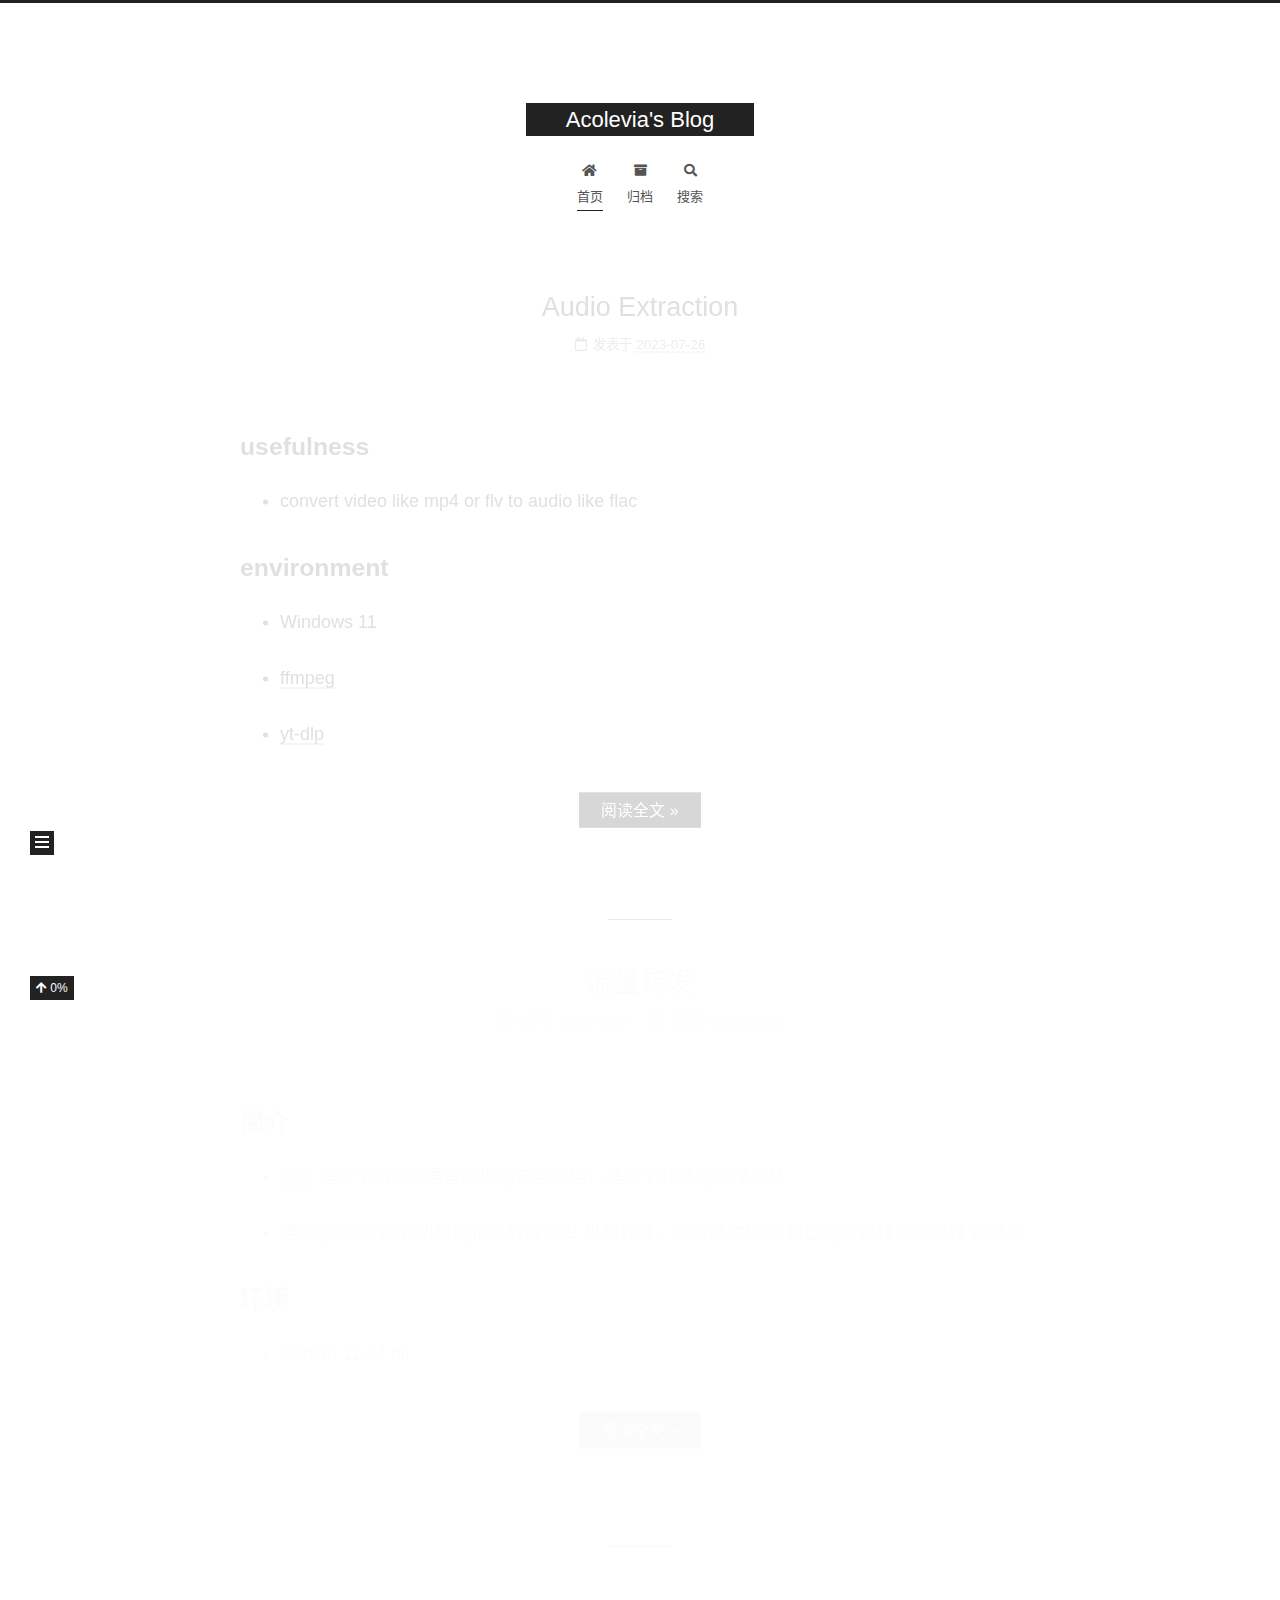
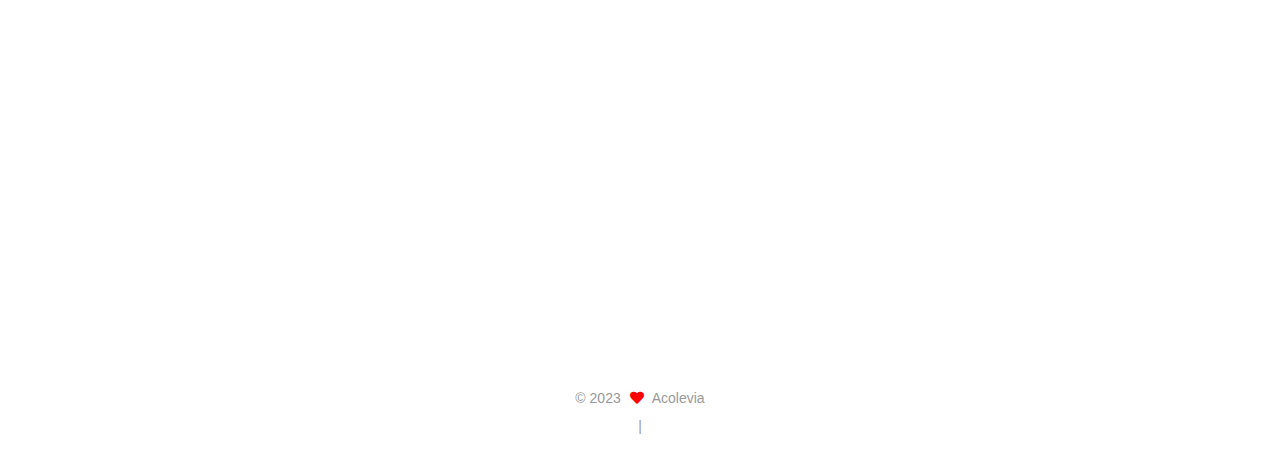
==== commit fab207fa: "Site updated: 2023-07-26 22:52:59" ====
--- a/index.html
+++ b/index.html
@@ -17,20 +17,20 @@
 
 <script id="hexo-configurations">
     var NexT = window.NexT || {};
-    var CONFIG = {"hostname":"acolevia.ga","root":"/","scheme":"Muse","version":"7.8.0","exturl":false,"sidebar":{"position":"left","display":"post","padding":18,"offset":12,"onmobile":false},"copycode":{"enable":false,"show_result":false,"style":null},"back2top":{"enable":true,"sidebar":false,"scrollpercent":true},"bookmark":{"enable":false,"color":"#222","save":"auto"},"fancybox":false,"mediumzoom":false,"lazyload":false,"pangu":false,"comments":{"style":"tabs","active":null,"storage":true,"lazyload":false,"nav":null},"algolia":{"hits":{"per_page":10},"labels":{"input_placeholder":"Search for Posts","hits_empty":"We didn't find any results for the search: ${query}","hits_stats":"${hits} results found in ${time} ms"}},"localsearch":{"enable":true,"trigger":"auto","top_n_per_article":1,"unescape":false,"preload":false},"motion":{"enable":true,"async":false,"transition":{"post_block":"fadeIn","post_header":"slideDownIn","post_body":"slideDownIn","coll_header":"slideLeftIn","sidebar":"slideUpIn"}},"path":"search.xml"};
+    var CONFIG = {"hostname":"acolevia.online","root":"/","scheme":"Muse","version":"7.8.0","exturl":false,"sidebar":{"position":"left","display":"post","padding":18,"offset":12,"onmobile":false},"copycode":{"enable":false,"show_result":false,"style":null},"back2top":{"enable":true,"sidebar":false,"scrollpercent":true},"bookmark":{"enable":false,"color":"#222","save":"auto"},"fancybox":false,"mediumzoom":false,"lazyload":false,"pangu":false,"comments":{"style":"tabs","active":null,"storage":true,"lazyload":false,"nav":null},"algolia":{"hits":{"per_page":10},"labels":{"input_placeholder":"Search for Posts","hits_empty":"We didn't find any results for the search: ${query}","hits_stats":"${hits} results found in ${time} ms"}},"localsearch":{"enable":true,"trigger":"auto","top_n_per_article":1,"unescape":false,"preload":false},"motion":{"enable":true,"async":false,"transition":{"post_block":"fadeIn","post_header":"slideDownIn","post_body":"slideDownIn","coll_header":"slideLeftIn","sidebar":"slideUpIn"}},"path":"search.xml"};
   </script>
 
   <meta name="description" content="share something">
 <meta property="og:type" content="website">
-<meta property="og:title" content="Acolevia&#39;s blog">
-<meta property="og:url" content="http://acolevia.ga/index.html">
-<meta property="og:site_name" content="Acolevia&#39;s blog">
+<meta property="og:title" content="Acolevia&#39;s Blog">
+<meta property="og:url" content="https://acolevia.online/index.html">
+<meta property="og:site_name" content="Acolevia&#39;s Blog">
 <meta property="og:description" content="share something">
 <meta property="og:locale" content="zh_CN">
 <meta property="article:author" content="Acolevia">
 <meta name="twitter:card" content="summary">
 
-<link rel="canonical" href="http://acolevia.ga/">
+<link rel="canonical" href="https://acolevia.online/">
 
 
 <script id="page-configurations">
@@ -43,7 +43,7 @@
   };
 </script>
 
-  <title>Acolevia's blog</title>
+  <title>Acolevia's Blog</title>
   
 
 
@@ -94,7 +94,7 @@
 
     <a href="/" class="brand" rel="start">
       <span class="logo-line-before"><i></i></span>
-      <h1 class="site-title">Acolevia's blog</h1>
+      <h1 class="site-title">Acolevia's Blog</h1>
       <span class="logo-line-after"><i></i></span>
     </a>
   </div>
@@ -175,7 +175,7 @@
   
   
   <article itemscope itemtype="http://schema.org/Article" class="post-block" lang="zh-CN">
-    <link itemprop="mainEntityOfPage" href="http://acolevia.ga/2023/07/26/Audio-Extraction/">
+    <link itemprop="mainEntityOfPage" href="https://acolevia.online/2023/07/26/Audio-Extraction/">
 
     <span hidden itemprop="author" itemscope itemtype="http://schema.org/Person">
       <meta itemprop="image" content="/images/avatar.gif">
@@ -184,7 +184,7 @@
     </span>
 
     <span hidden itemprop="publisher" itemscope itemtype="http://schema.org/Organization">
-      <meta itemprop="name" content="Acolevia's blog">
+      <meta itemprop="name" content="Acolevia's Blog">
     </span>
       <header class="post-header">
         <h2 class="post-title" itemprop="name headline">
@@ -251,7 +251,7 @@
   
   
   <article itemscope itemtype="http://schema.org/Article" class="post-block" lang="zh-CN">
-    <link itemprop="mainEntityOfPage" href="http://acolevia.ga/2023/07/24/%E6%B5%81%E9%87%8F%E8%BD%AC%E5%8F%91/">
+    <link itemprop="mainEntityOfPage" href="https://acolevia.online/2023/07/24/%E6%B5%81%E9%87%8F%E8%BD%AC%E5%8F%91/">
 
     <span hidden itemprop="author" itemscope itemtype="http://schema.org/Person">
       <meta itemprop="image" content="/images/avatar.gif">
@@ -260,7 +260,7 @@
     </span>
 
     <span hidden itemprop="publisher" itemscope itemtype="http://schema.org/Organization">
-      <meta itemprop="name" content="Acolevia's blog">
+      <meta itemprop="name" content="Acolevia's Blog">
     </span>
       <header class="post-header">
         <h2 class="post-title" itemprop="name headline">
@@ -331,7 +331,7 @@
   
   
   <article itemscope itemtype="http://schema.org/Article" class="post-block" lang="zh-CN">
-    <link itemprop="mainEntityOfPage" href="http://acolevia.ga/2023/07/07/%E5%85%8D%E5%AF%86%E7%99%BB%E5%BD%95/">
+    <link itemprop="mainEntityOfPage" href="https://acolevia.online/2023/07/07/%E5%85%8D%E5%AF%86%E7%99%BB%E5%BD%95/">
 
     <span hidden itemprop="author" itemscope itemtype="http://schema.org/Person">
       <meta itemprop="image" content="/images/avatar.gif">
@@ -340,7 +340,7 @@
     </span>
 
     <span hidden itemprop="publisher" itemscope itemtype="http://schema.org/Organization">
-      <meta itemprop="name" content="Acolevia's blog">
+      <meta itemprop="name" content="Acolevia's Blog">
     </span>
       <header class="post-header">
         <h2 class="post-title" itemprop="name headline">
@@ -405,7 +405,7 @@
   
   
   <article itemscope itemtype="http://schema.org/Article" class="post-block" lang="zh-CN">
-    <link itemprop="mainEntityOfPage" href="http://acolevia.ga/2023/06/20/%E5%BC%82%E5%9C%B0%E7%BB%84%E7%BD%91/">
+    <link itemprop="mainEntityOfPage" href="https://acolevia.online/2023/06/20/%E5%BC%82%E5%9C%B0%E7%BB%84%E7%BD%91/">
 
     <span hidden itemprop="author" itemscope itemtype="http://schema.org/Person">
       <meta itemprop="image" content="/images/avatar.gif">
@@ -414,7 +414,7 @@
     </span>
 
     <span hidden itemprop="publisher" itemscope itemtype="http://schema.org/Organization">
-      <meta itemprop="name" content="Acolevia's blog">
+      <meta itemprop="name" content="Acolevia's Blog">
     </span>
       <header class="post-header">
         <h2 class="post-title" itemprop="name headline">
@@ -482,7 +482,7 @@
   
   
   <article itemscope itemtype="http://schema.org/Article" class="post-block" lang="zh-CN">
-    <link itemprop="mainEntityOfPage" href="http://acolevia.ga/2023/05/25/About-AI-Singer/">
+    <link itemprop="mainEntityOfPage" href="https://acolevia.online/2023/05/25/About-AI-Singer/">
 
     <span hidden itemprop="author" itemscope itemtype="http://schema.org/Person">
       <meta itemprop="image" content="/images/avatar.gif">
@@ -491,7 +491,7 @@
     </span>
 
     <span hidden itemprop="publisher" itemscope itemtype="http://schema.org/Organization">
-      <meta itemprop="name" content="Acolevia's blog">
+      <meta itemprop="name" content="Acolevia's Blog">
     </span>
       <header class="post-header">
         <h2 class="post-title" itemprop="name headline">
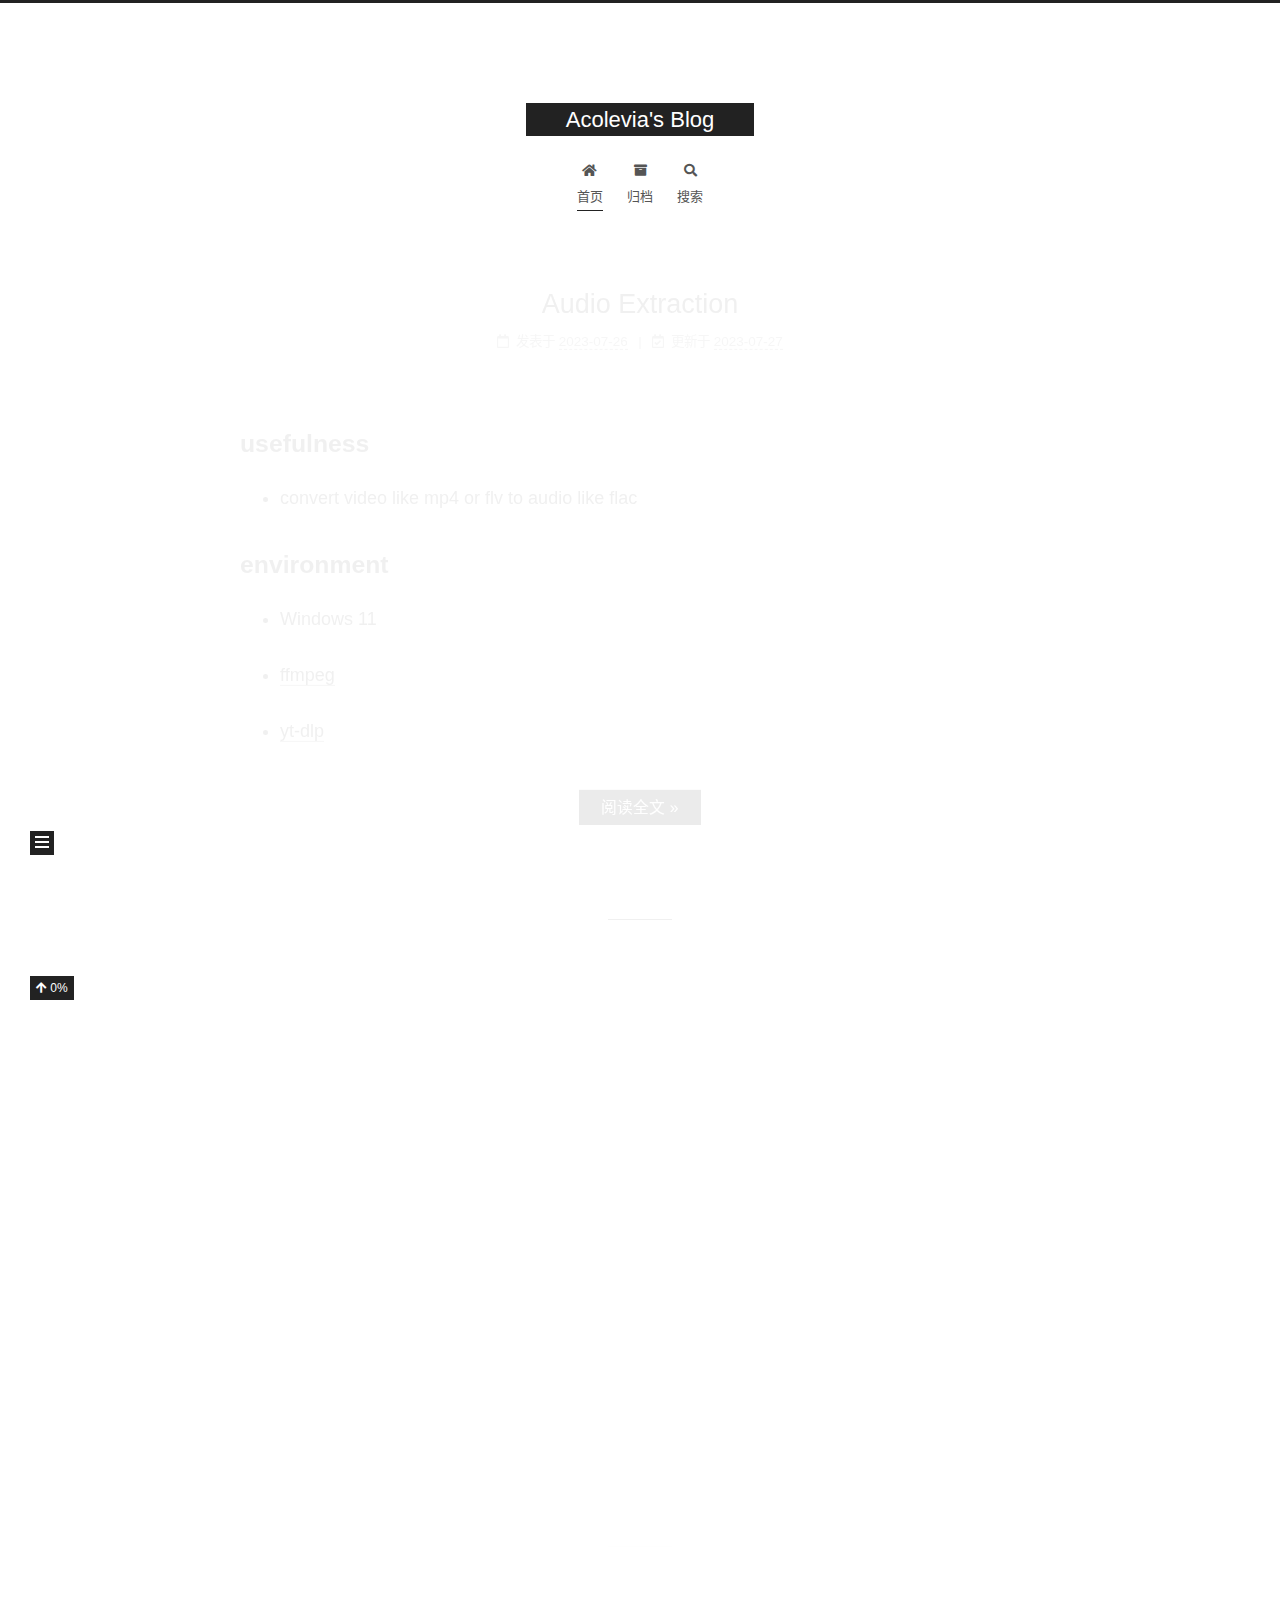
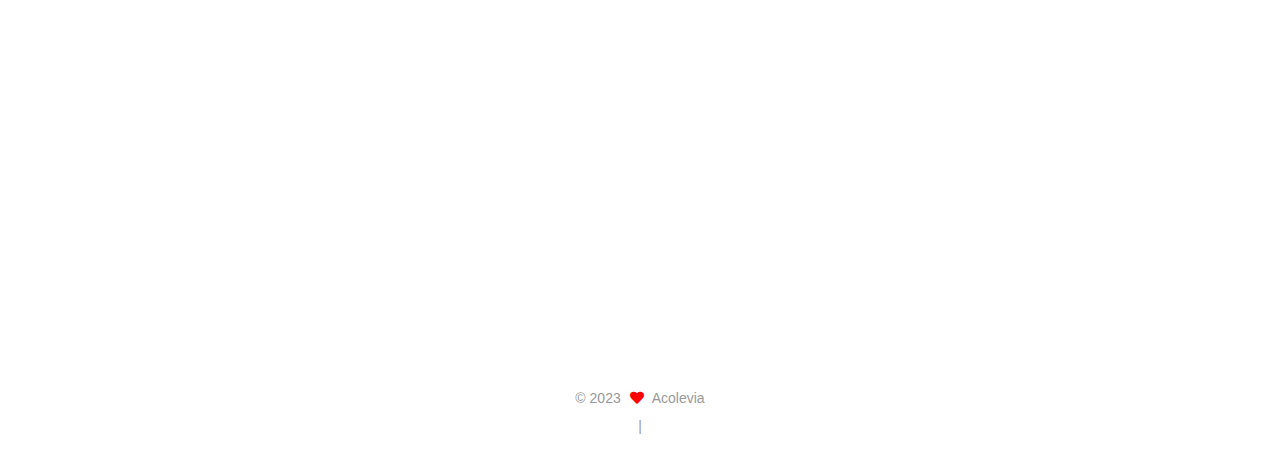
==== commit b63d793c: "Site updated: 2023-07-27 23:04:01" ====
--- a/index.html
+++ b/index.html
@@ -198,10 +198,16 @@
                 <i class="far fa-calendar"></i>
               </span>
               <span class="post-meta-item-text">发表于</span>
-              
-
-              <time title="创建时间：2023-07-26 14:44:27 / 修改时间：16:26:02" itemprop="dateCreated datePublished" datetime="2023-07-26T14:44:27+08:00">2023-07-26</time>
+
+              <time title="创建时间：2023-07-26 14:44:27" itemprop="dateCreated datePublished" datetime="2023-07-26T14:44:27+08:00">2023-07-26</time>
             </span>
+              <span class="post-meta-item">
+                <span class="post-meta-item-icon">
+                  <i class="far fa-calendar-check"></i>
+                </span>
+                <span class="post-meta-item-text">更新于</span>
+                <time title="修改时间：2023-07-27 22:43:56" itemprop="dateModified" datetime="2023-07-27T22:43:56+08:00">2023-07-27</time>
+              </span>
 
           
 
@@ -436,7 +442,7 @@
                   <i class="far fa-calendar-check"></i>
                 </span>
                 <span class="post-meta-item-text">更新于</span>
-                <time title="修改时间：2023-07-07 21:47:46" itemprop="dateModified" datetime="2023-07-07T21:47:46+08:00">2023-07-07</time>
+                <time title="修改时间：2023-07-27 23:02:50" itemprop="dateModified" datetime="2023-07-27T23:02:50+08:00">2023-07-27</time>
               </span>
 
           
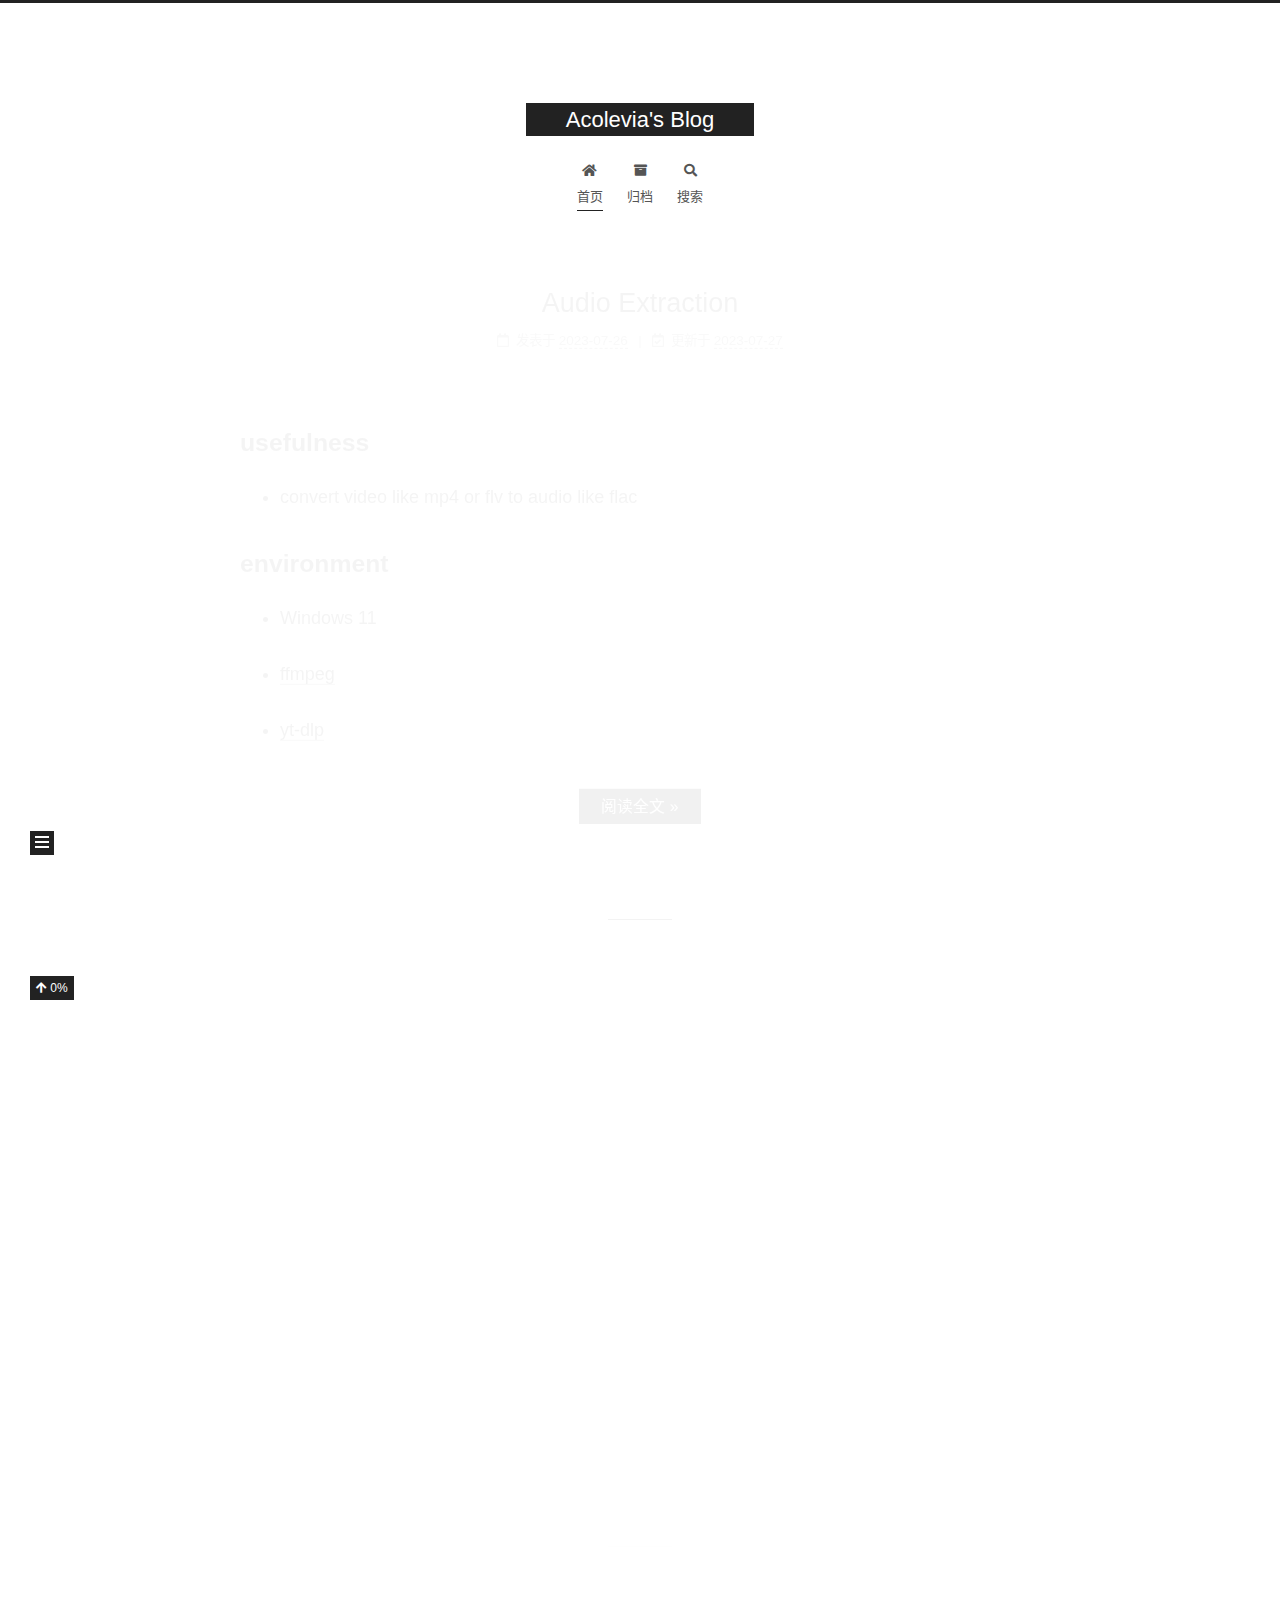
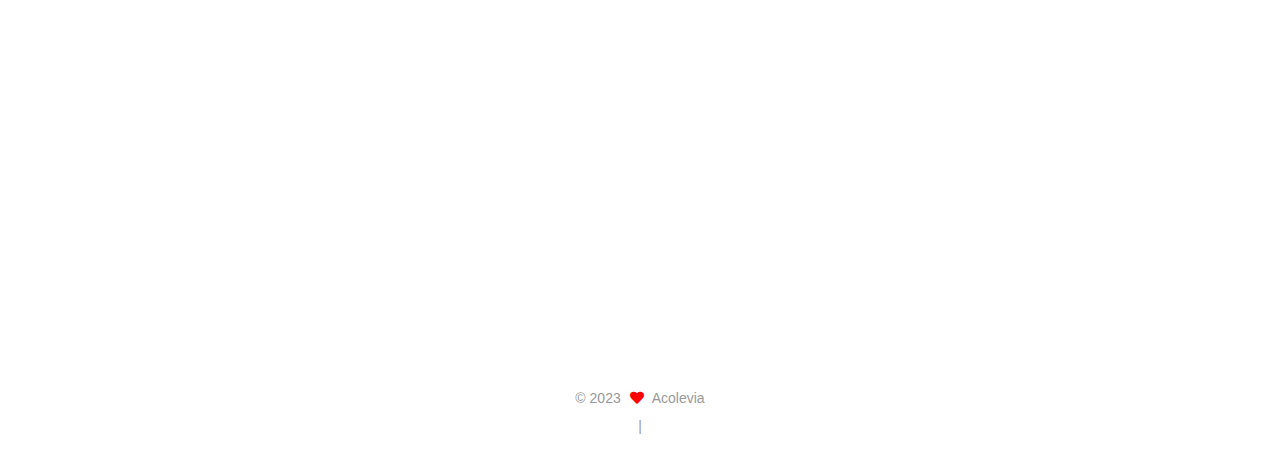
==== commit baf1fb18: "Site updated: 2023-07-28 00:31:47" ====
--- a/index.html
+++ b/index.html
@@ -519,7 +519,7 @@
                   <i class="far fa-calendar-check"></i>
                 </span>
                 <span class="post-meta-item-text">更新于</span>
-                <time title="修改时间：2023-07-26 15:06:30" itemprop="dateModified" datetime="2023-07-26T15:06:30+08:00">2023-07-26</time>
+                <time title="修改时间：2023-07-28 00:19:48" itemprop="dateModified" datetime="2023-07-28T00:19:48+08:00">2023-07-28</time>
               </span>
 
           
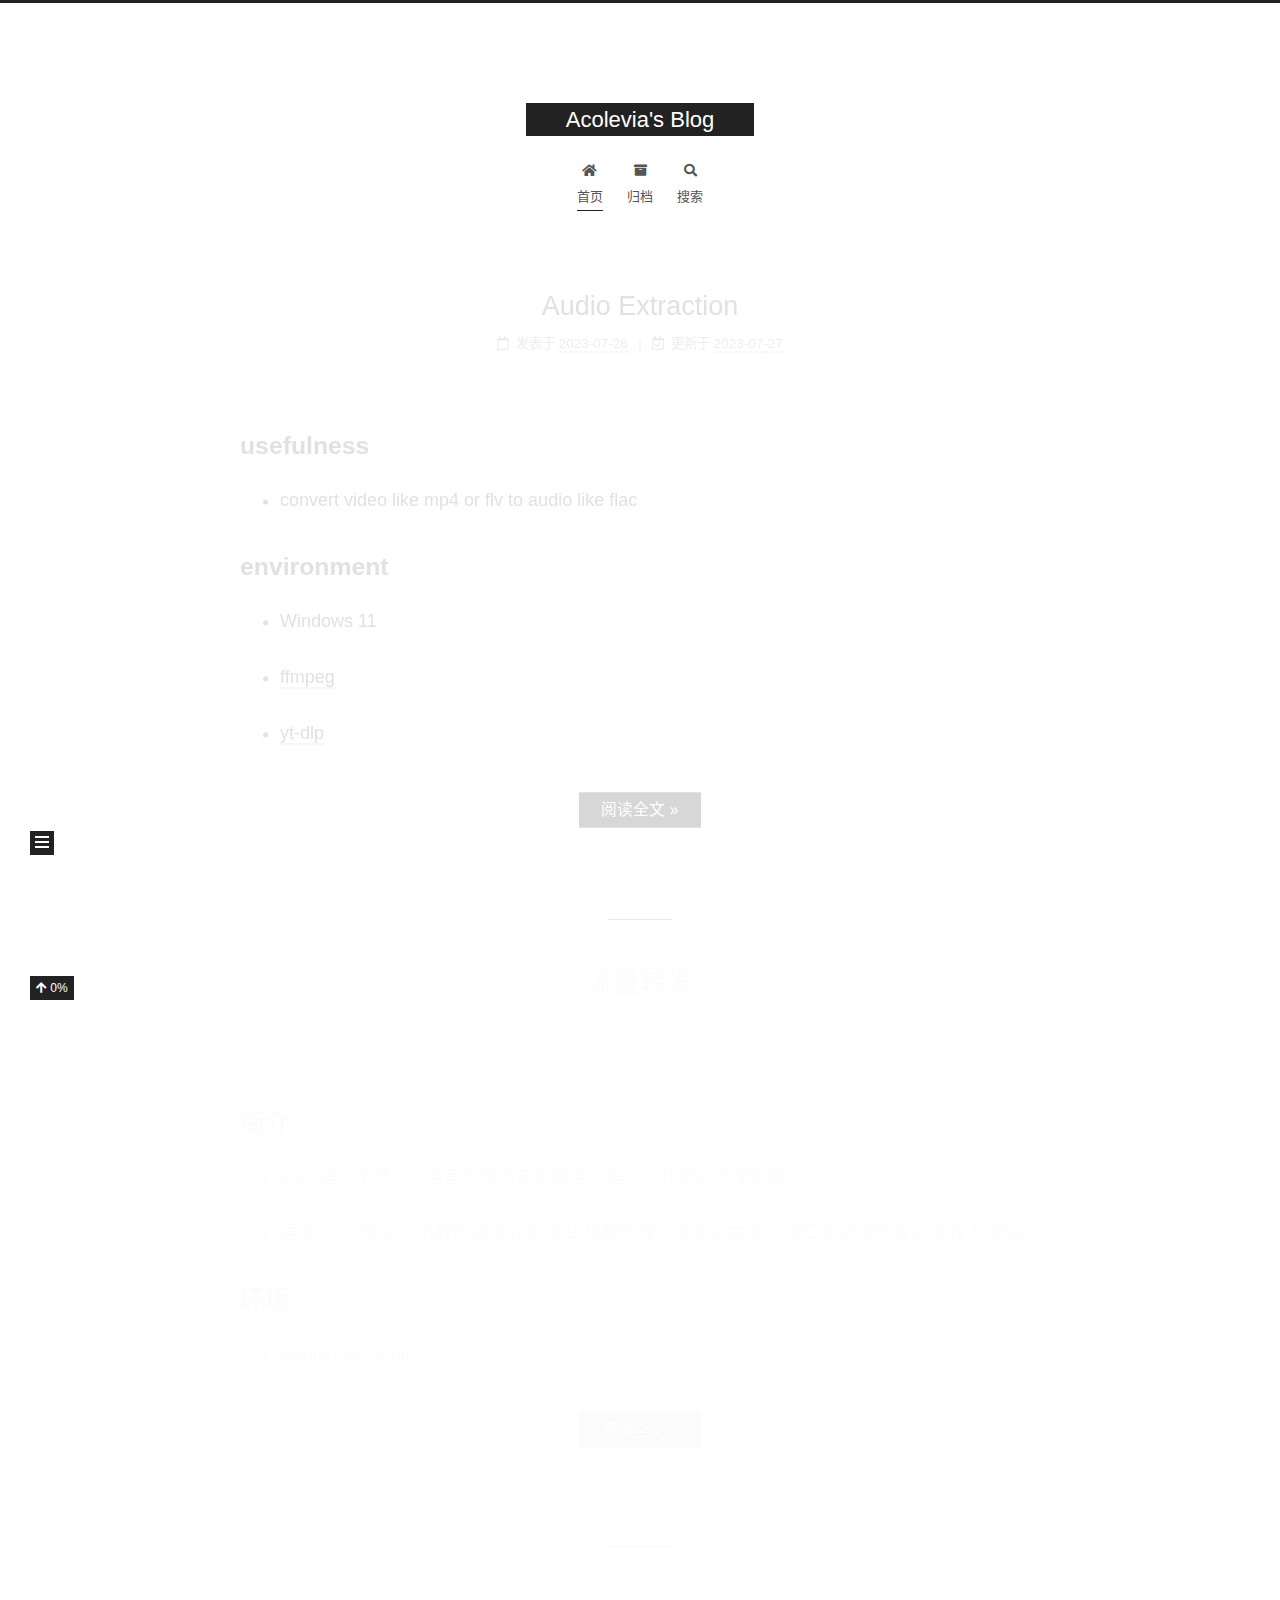
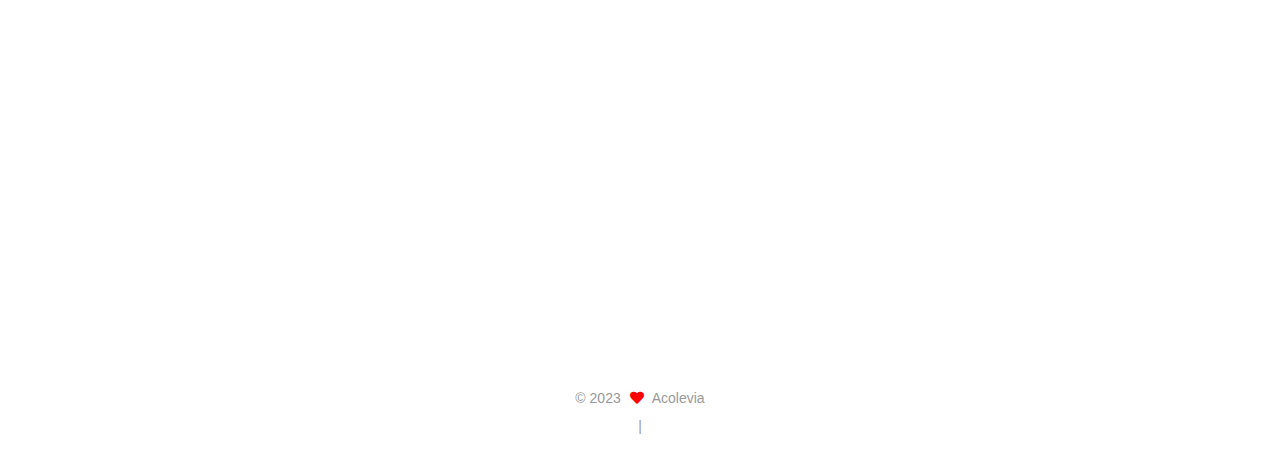
==== commit 7b20f51c: "Site updated: 2023-07-28 00:57:52" ====
--- a/index.html
+++ b/index.html
@@ -519,7 +519,7 @@
                   <i class="far fa-calendar-check"></i>
                 </span>
                 <span class="post-meta-item-text">更新于</span>
-                <time title="修改时间：2023-07-28 00:19:48" itemprop="dateModified" datetime="2023-07-28T00:19:48+08:00">2023-07-28</time>
+                <time title="修改时间：2023-07-28 00:49:28" itemprop="dateModified" datetime="2023-07-28T00:49:28+08:00">2023-07-28</time>
               </span>
 
           
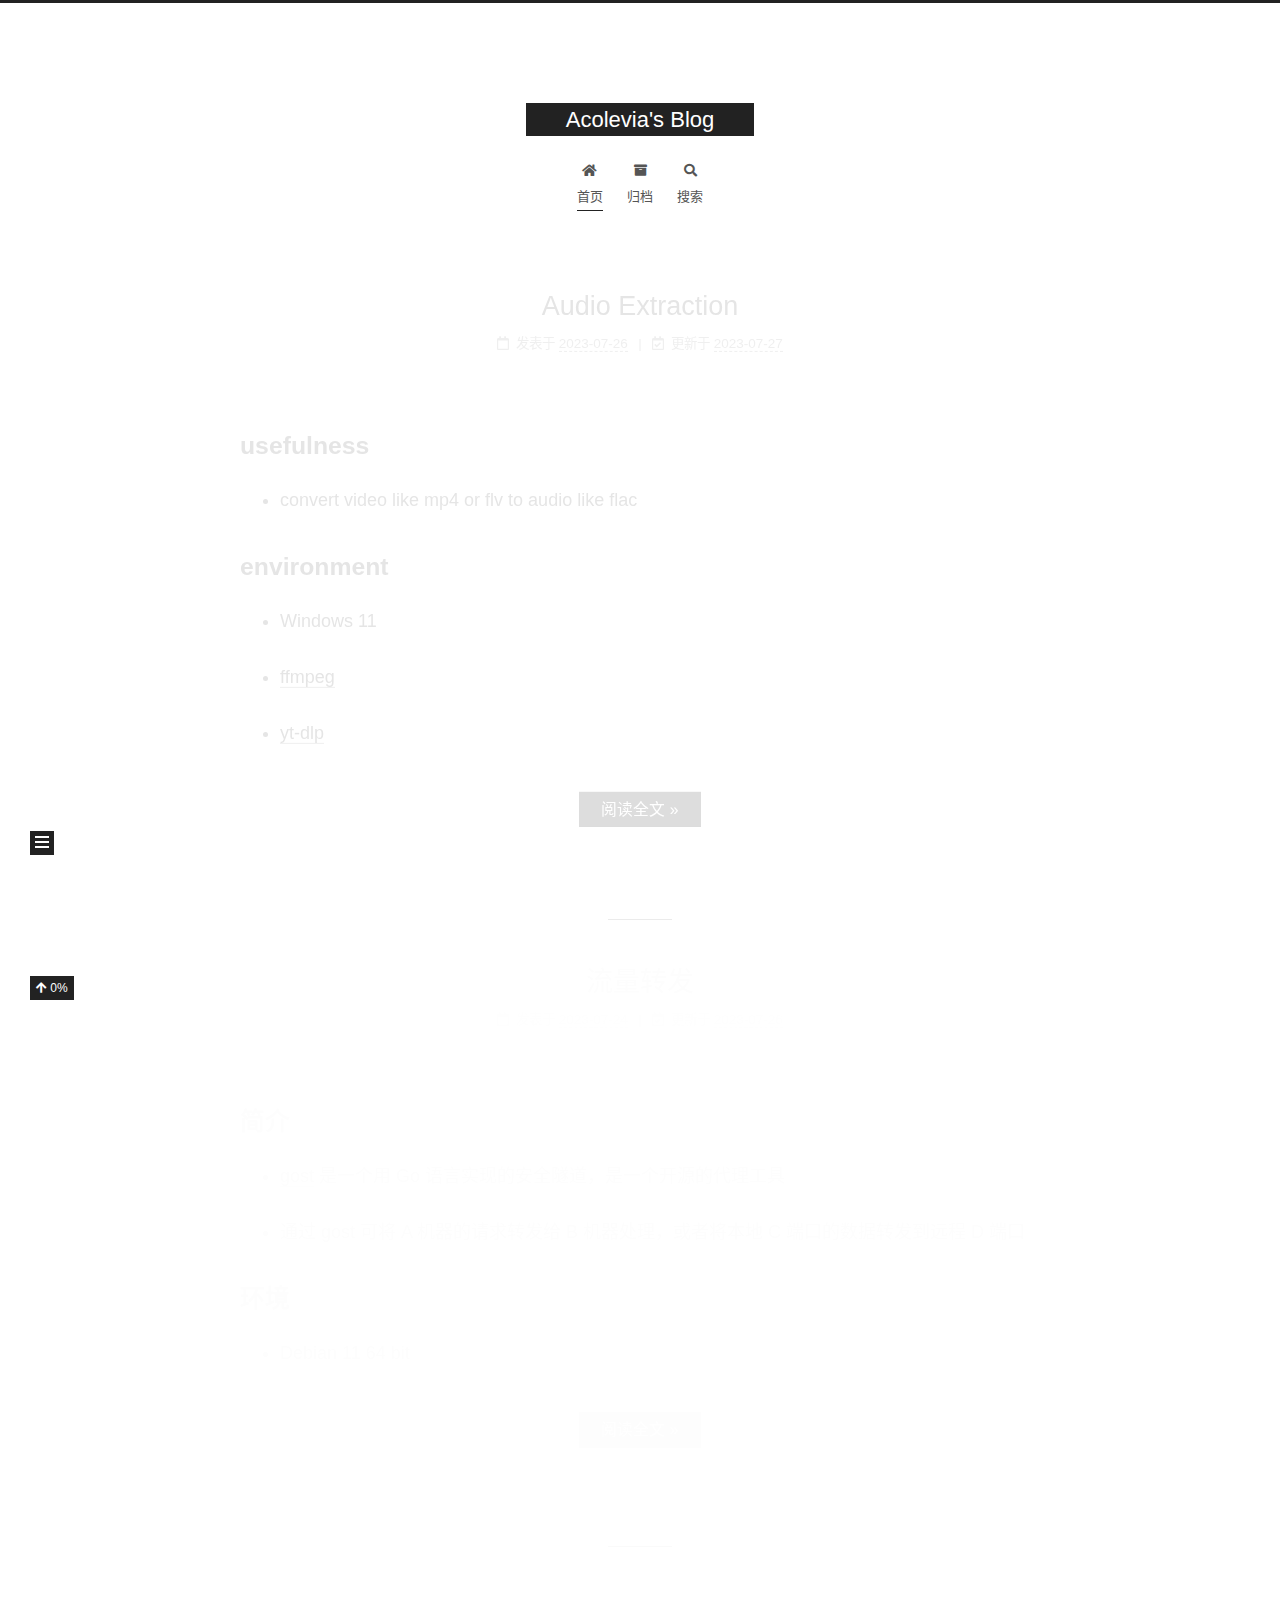
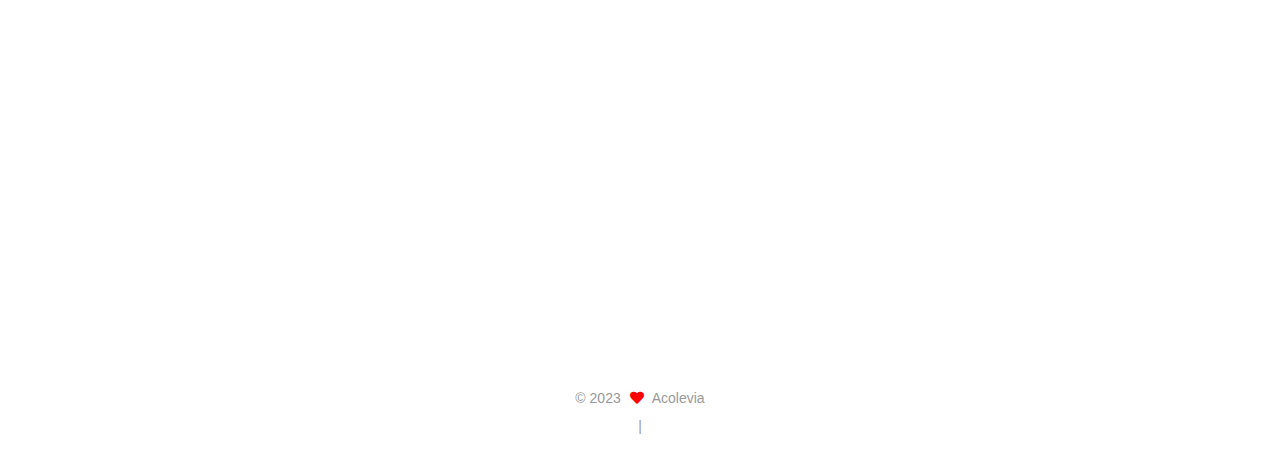
==== commit 83aa46a6: "Site updated: 2023-07-28 23:43:11" ====
--- a/index.html
+++ b/index.html
@@ -519,7 +519,7 @@
                   <i class="far fa-calendar-check"></i>
                 </span>
                 <span class="post-meta-item-text">更新于</span>
-                <time title="修改时间：2023-07-28 00:49:28" itemprop="dateModified" datetime="2023-07-28T00:49:28+08:00">2023-07-28</time>
+                <time title="修改时间：2023-07-28 23:42:23" itemprop="dateModified" datetime="2023-07-28T23:42:23+08:00">2023-07-28</time>
               </span>
 
           
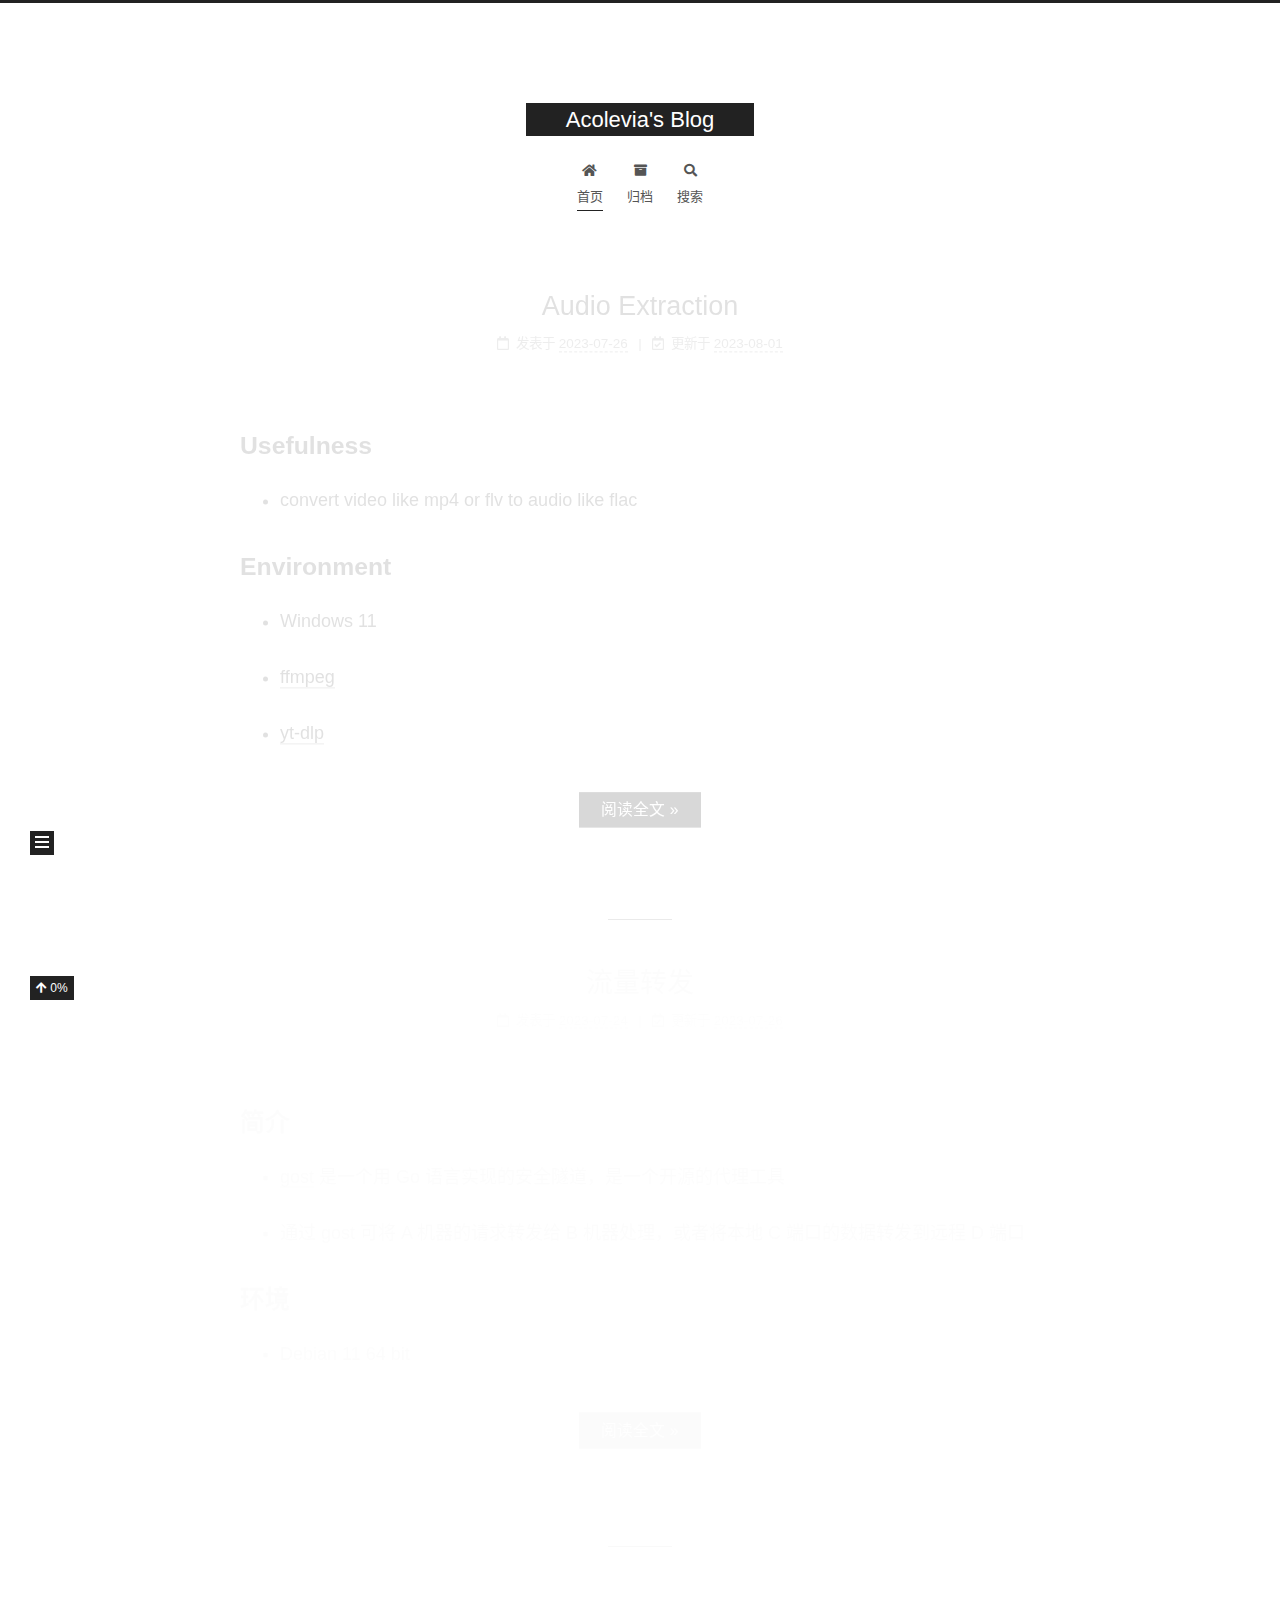
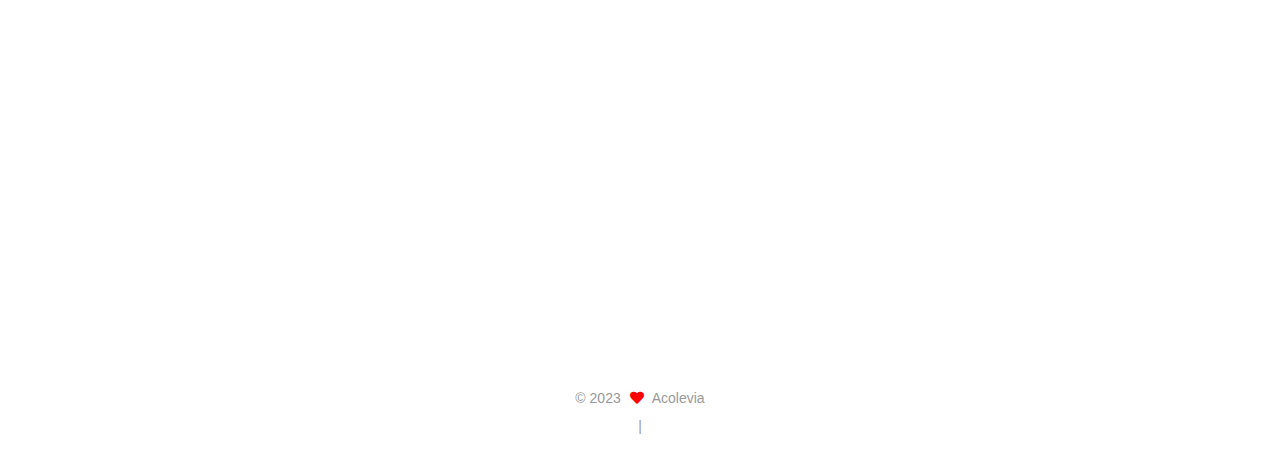
==== commit 8fd5ee3a: "Site updated: 2023-08-01 20:37:40" ====
--- a/index.html
+++ b/index.html
@@ -206,7 +206,7 @@
                   <i class="far fa-calendar-check"></i>
                 </span>
                 <span class="post-meta-item-text">更新于</span>
-                <time title="修改时间：2023-07-27 22:43:56" itemprop="dateModified" datetime="2023-07-27T22:43:56+08:00">2023-07-27</time>
+                <time title="修改时间：2023-08-01 20:37:05" itemprop="dateModified" datetime="2023-08-01T20:37:05+08:00">2023-08-01</time>
               </span>
 
           
@@ -220,10 +220,10 @@
     <div class="post-body" itemprop="articleBody">
 
       
-          <h2 id="usefulness"><a href="#usefulness" class="headerlink" title="usefulness"></a>usefulness</h2><ul>
+          <h2 id="Usefulness"><a href="#Usefulness" class="headerlink" title="Usefulness"></a>Usefulness</h2><ul>
 <li>convert video like mp4 or flv to audio like flac</li>
 </ul>
-<h2 id="environment"><a href="#environment" class="headerlink" title="environment"></a>environment</h2><ul>
+<h2 id="Environment"><a href="#Environment" class="headerlink" title="Environment"></a>Environment</h2><ul>
 <li><p>Windows 11</p>
 </li>
 <li><p><a target="_blank" rel="noopener" href="https://www.ffmpeg.org/">ffmpeg</a></p>
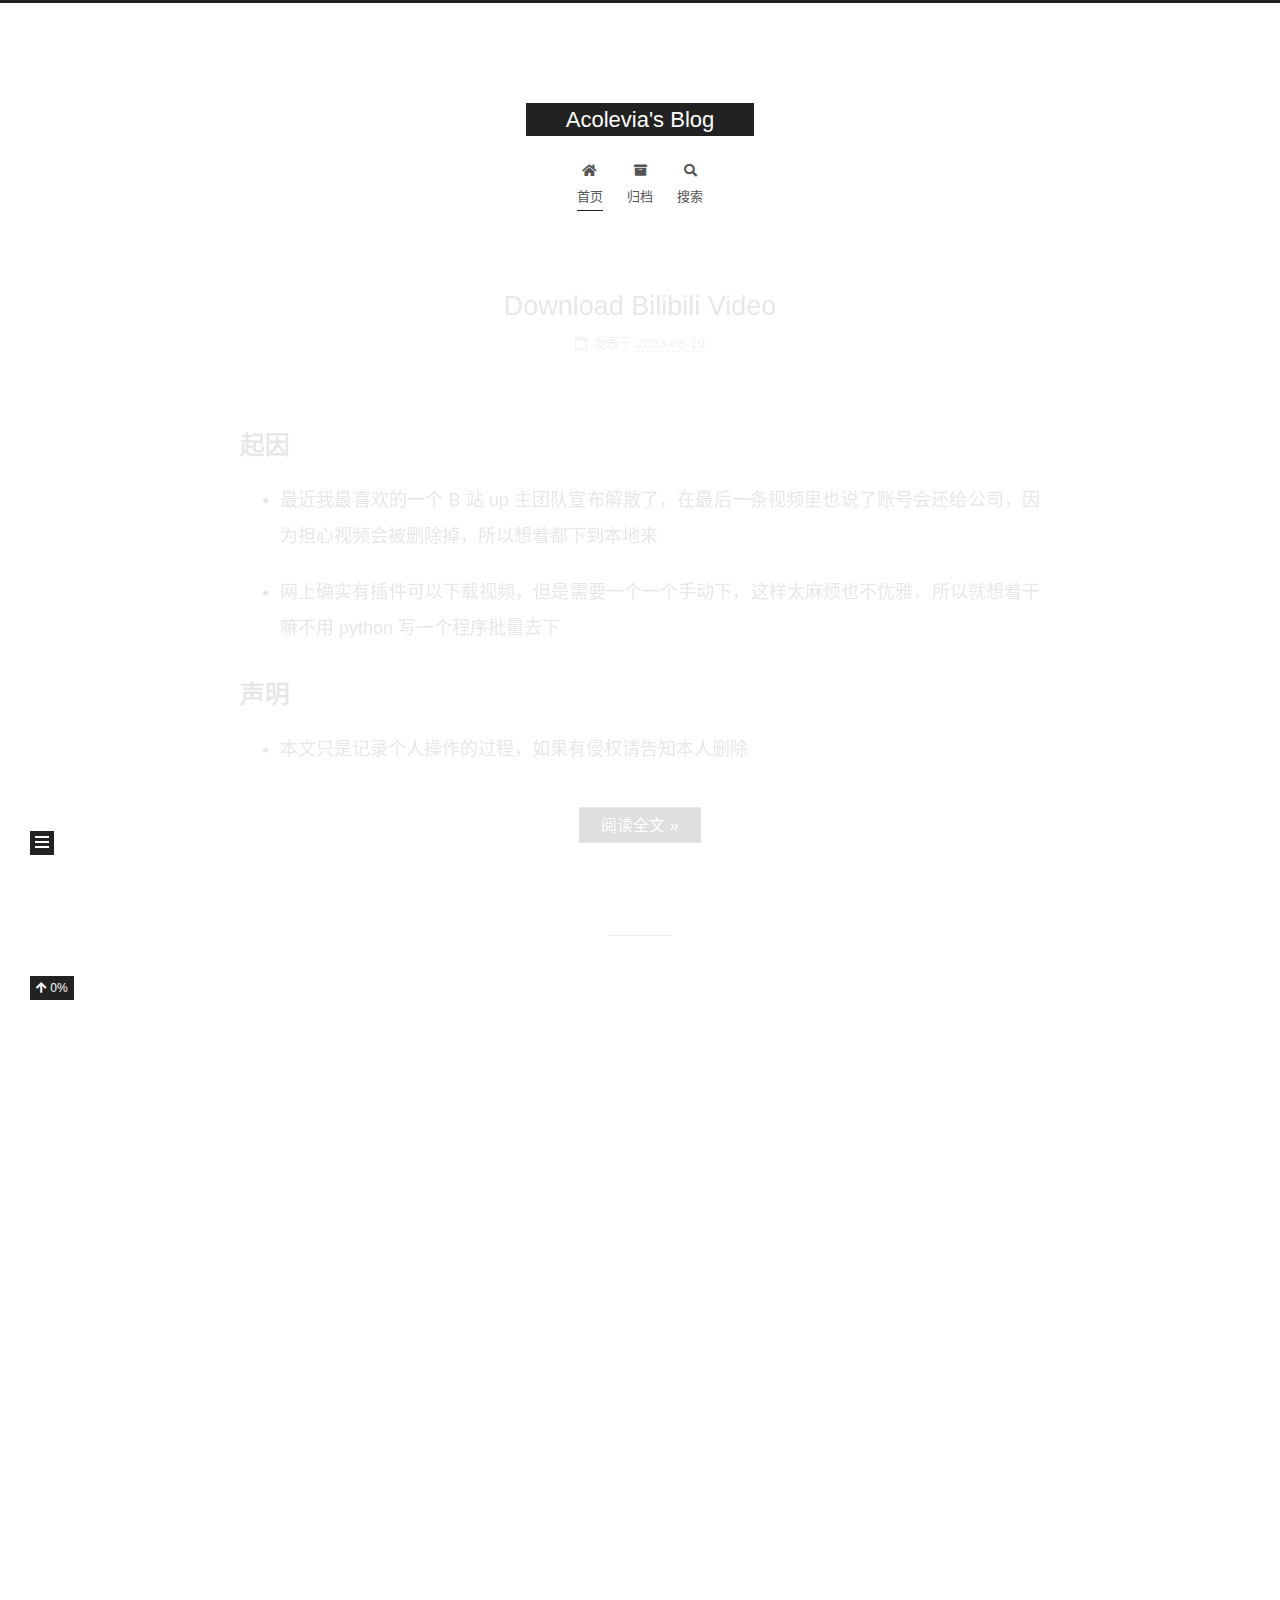
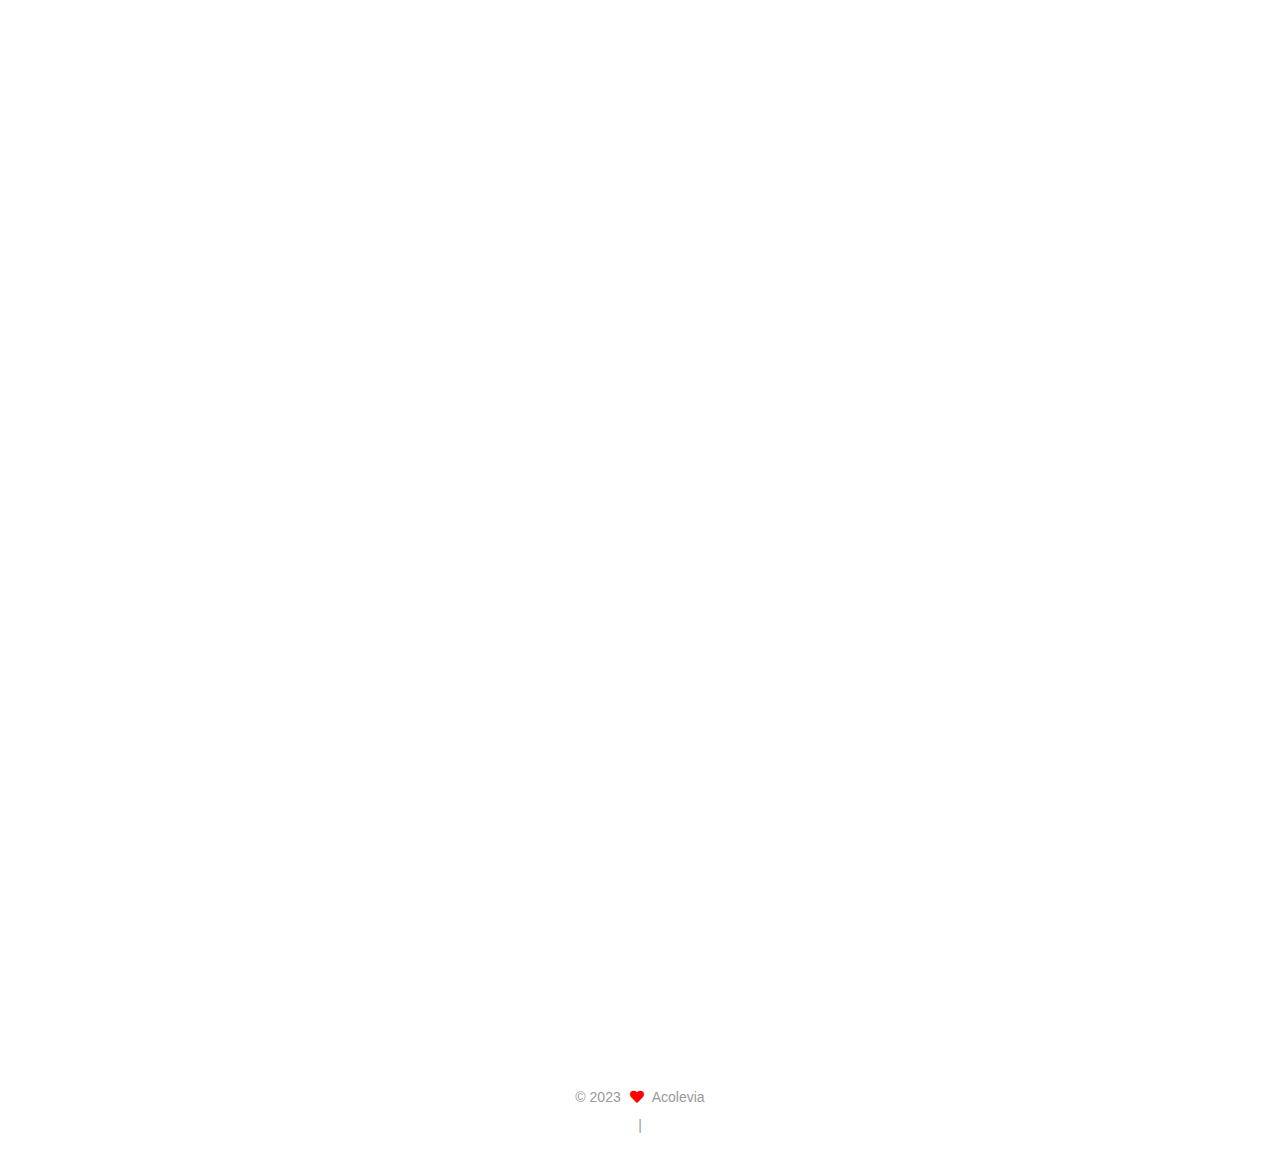
==== commit 90ef081a: "Site updated: 2023-08-19 22:55:48" ====
--- a/index.html
+++ b/index.html
@@ -17,7 +17,7 @@
 
 <script id="hexo-configurations">
     var NexT = window.NexT || {};
-    var CONFIG = {"hostname":"acolevia.online","root":"/","scheme":"Muse","version":"7.8.0","exturl":false,"sidebar":{"position":"left","display":"post","padding":18,"offset":12,"onmobile":false},"copycode":{"enable":false,"show_result":false,"style":null},"back2top":{"enable":true,"sidebar":false,"scrollpercent":true},"bookmark":{"enable":false,"color":"#222","save":"auto"},"fancybox":false,"mediumzoom":false,"lazyload":false,"pangu":false,"comments":{"style":"tabs","active":null,"storage":true,"lazyload":false,"nav":null},"algolia":{"hits":{"per_page":10},"labels":{"input_placeholder":"Search for Posts","hits_empty":"We didn't find any results for the search: ${query}","hits_stats":"${hits} results found in ${time} ms"}},"localsearch":{"enable":true,"trigger":"auto","top_n_per_article":1,"unescape":false,"preload":false},"motion":{"enable":true,"async":false,"transition":{"post_block":"fadeIn","post_header":"slideDownIn","post_body":"slideDownIn","coll_header":"slideLeftIn","sidebar":"slideUpIn"}},"path":"search.xml"};
+    var CONFIG = {"hostname":"acolevia.online","root":"/","scheme":"Muse","version":"7.8.0","exturl":false,"sidebar":{"position":"left","display":"post","padding":18,"offset":12,"onmobile":false},"copycode":{"enable":true,"show_result":true,"style":null},"back2top":{"enable":true,"sidebar":false,"scrollpercent":true},"bookmark":{"enable":false,"color":"#222","save":"auto"},"fancybox":false,"mediumzoom":false,"lazyload":false,"pangu":false,"comments":{"style":"tabs","active":null,"storage":true,"lazyload":false,"nav":null},"algolia":{"hits":{"per_page":10},"labels":{"input_placeholder":"Search for Posts","hits_empty":"We didn't find any results for the search: ${query}","hits_stats":"${hits} results found in ${time} ms"}},"localsearch":{"enable":true,"trigger":"auto","top_n_per_article":1,"unescape":false,"preload":false},"motion":{"enable":true,"async":false,"transition":{"post_block":"fadeIn","post_header":"slideDownIn","post_body":"slideDownIn","coll_header":"slideLeftIn","sidebar":"slideUpIn"}},"path":"search.xml"};
   </script>
 
   <meta name="description" content="share something">
@@ -171,6 +171,80 @@
 
           <div class="content index posts-expand">
             
+      
+  
+  
+  <article itemscope itemtype="http://schema.org/Article" class="post-block" lang="zh-CN">
+    <link itemprop="mainEntityOfPage" href="https://acolevia.online/2023/08/19/Download-Bilibili-Video/">
+
+    <span hidden itemprop="author" itemscope itemtype="http://schema.org/Person">
+      <meta itemprop="image" content="/images/avatar.gif">
+      <meta itemprop="name" content="Acolevia">
+      <meta itemprop="description" content="share something">
+    </span>
+
+    <span hidden itemprop="publisher" itemscope itemtype="http://schema.org/Organization">
+      <meta itemprop="name" content="Acolevia's Blog">
+    </span>
+      <header class="post-header">
+        <h2 class="post-title" itemprop="name headline">
+          
+            <a href="/2023/08/19/Download-Bilibili-Video/" class="post-title-link" itemprop="url">Download Bilibili Video</a>
+        </h2>
+
+        <div class="post-meta">
+            <span class="post-meta-item">
+              <span class="post-meta-item-icon">
+                <i class="far fa-calendar"></i>
+              </span>
+              <span class="post-meta-item-text">发表于</span>
+              
+
+              <time title="创建时间：2023-08-19 18:30:49 / 修改时间：22:53:12" itemprop="dateCreated datePublished" datetime="2023-08-19T18:30:49+08:00">2023-08-19</time>
+            </span>
+
+          
+
+        </div>
+      </header>
+
+    
+    
+    
+    <div class="post-body" itemprop="articleBody">
+
+      
+          <h2 id="起因"><a href="#起因" class="headerlink" title="起因"></a>起因</h2><ul>
+<li><p>最近我最喜欢的一个 B 站 up 主团队宣布解散了，在最后一条视频里也说了账号会还给公司，因为担心视频会被删除掉，所以想着都下到本地来</p>
+</li>
+<li><p>网上确实有插件可以下载视频，但是需要一个一个手动下，这样太麻烦也不优雅，所以就想着干嘛不用 python 写一个程序批量去下</p>
+</li>
+</ul>
+<h2 id="声明"><a href="#声明" class="headerlink" title="声明"></a>声明</h2><ul>
+<li>本文只是记录个人操作的过程，如果有侵权请告知本人删除</li>
+</ul>
+          <!--noindex-->
+            <div class="post-button">
+              <a class="btn" href="/2023/08/19/Download-Bilibili-Video/#more" rel="contents">
+                阅读全文 &raquo;
+              </a>
+            </div>
+          <!--/noindex-->
+        
+      
+    </div>
+
+    
+    
+    
+      <footer class="post-footer">
+        <div class="post-eof"></div>
+      </footer>
+  </article>
+  
+  
+  
+
       
   
   
@@ -630,7 +704,7 @@
       <div class="site-state-item site-state-posts">
           <a href="/archives/">
         
-          <span class="site-state-item-count">5</span>
+          <span class="site-state-item-count">6</span>
           <span class="site-state-item-name">日志</span>
         </a>
       </div>
--- a/css/main.css
+++ b/css/main.css
@@ -1196,7 +1196,7 @@
 }
 .links-of-author a::before,
 .links-of-author span.exturl::before {
-  background: #26709f;
+  background: #f1ff03;
   border-radius: 50%;
   content: ' ';
   display: inline-block;
@@ -2422,3 +2422,31 @@
   text-overflow: ellipsis;
   white-space: nowrap;
 }
+.btn-copy {
+  display: inline-block;
+  position: absolute;
+  right: 5px;
+  top: 5px;
+  cursor: pointer;
+  background-color: #515151;
+  border: none;
+  -webkit-user-select: none;
+  -moz-user-select: none;
+  -ms-user-select: none;
+  user-select: none;
+  -webkit-appearance: none;
+  font-size: 13px;
+  font-weight: 700;
+  line-height: 20px;
+  color: #d5d5d5;
+  -webkit-transition: opacity 0.3s ease-in-out;
+  -o-transition: opacity 0.3s ease-in-out;
+  transition: opacity 0.3s ease-in-out;
+  padding: 2px 6px;
+}
+.btn-copy span {
+  margin-left: 5px;
+}
+.code-wrapper .btn-copy:hover {
+  color: #fff;
+}
